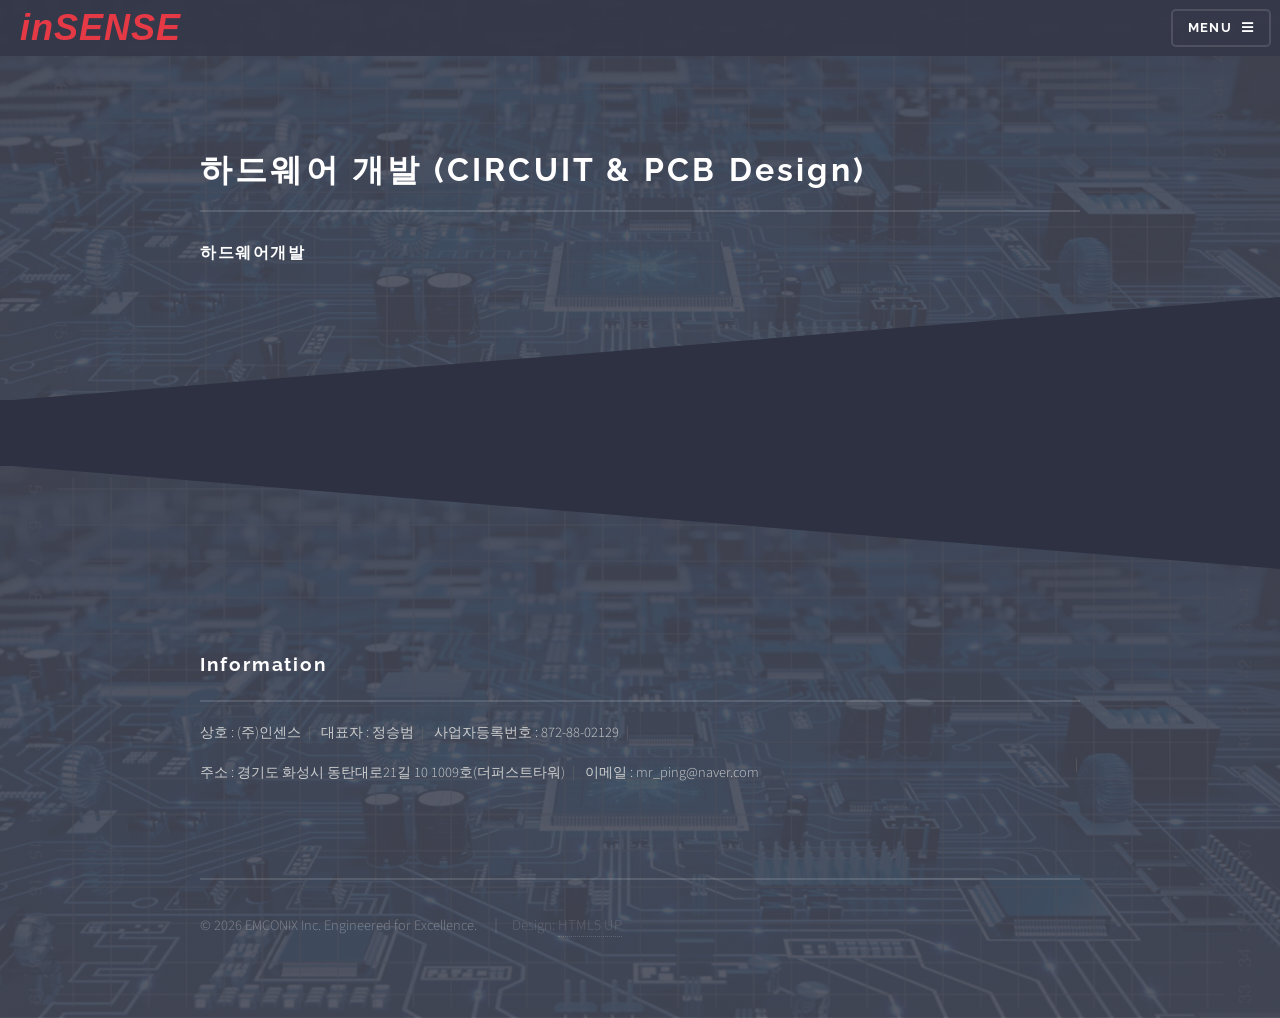
==== i-hardware.html @ eec34030 "Add files via upload" ====
<!DOCTYPE HTML>
<!--
	Solid State by HTML5 UP
	html5up.net | @ajlkn
	Free for personal and commercial use under the CCA 3.0 license (html5up.net/license)
-->
<html>
	<head>
		<title>Embedded Core Technologies</title>
    <meta charset="utf-8" />
    <meta name="viewport" content="width=device-width, initial-scale=1, user-scalable=no" />
    <link rel="canonical" href="https://www.emconix.com">
    <meta property="og:title" content="Embedded Core Innovation">
    <meta property="og:description" content="R&D and Management Solutions">
    <meta property="og:image" content="https://www.emconix.com/images/main2.jpg">
  	<meta property="og:image:width" content="1200">
    <meta property="og:image:height" content="630">
    <meta property="og:url" content="https://www.emconix.com">
    <meta property="og:type" content="website">
    <link rel="stylesheet" href="assets/css/main.css" />
    <noscript><link rel="stylesheet" href="assets/css/noscript.css" /></noscript>
	</head>
	<body class="is-preload">

		<!-- Page Wrapper -->
			<div id="page-wrapper">

				<!-- Header -->
					<header id="header">
						<h1>
              <a href="index.html">
                <span style="
                  color:#e63946;
                  font-family:'Agency FB', sans-serif;
                  font-style:italic;
                  font-weight:900;
                  font-size:36px;
                  letter-spacing:1px;
                ">
                  inSENSE
                </span>
              </a>
            </h1>
						<nav>
							<a href="#menu">Menu</a>
						</nav>
					</header>

				<!-- Menu -->
					<nav id="menu">
						<div class="inner">
							<h2>Menu</h2>
							<ul class="links">
								<li><a href="index.html">HOME</a></li>
								<li><a href="m-company.html">COMPANY</a></li>
								<li><a href="i-software.html">SOFTWARE</a></li>
								<li><a href="i-hardware.html">HARDWARE</a></li>
								<li><a href="i-mechanical.html">MECHANICAL</a></li>
								<li><a href="m-project.html">PROJECT</a></li>
							</ul>
							<a href="#" class="close">Close</a>
						</div>
					</nav>

				<!-- Wrapper -->
					<section id="wrapper">
						<header>
							<div class="inner">
								<h2>하드웨어 개발 (CIRCUIT & PCB Design)</h2>
								<p>	<span style="color:#ffffff; font-weight:700;">하드웨어개발</span>
							</p>
							</div>
						</header>

        <!-- Content -->
							<div class="wrapper">
								<div class="inner">
                    
                    
                    
                    
                    
                    
                    
                    
                    
                    
                    
                    
                    
                    
                    <!-- 여기 -->
                    
                    
                    
                    
                    
                    
                    
                    
                    
                    
                    
                    
                    
                    
                    
                    
                    
                    
                    
                    
                    
                    
                    
									</section>
								</div>
							</div>

					</section>

				<!-- Footer -->
					<section id="footer">
						<div class="inner">
							<h2 class="major">Information</h2>

							<p class="company-info">
								<span>상호 : (주)인센스</span>
								<span>대표자 : 정승범</span>
								<span>사업자등록번호 : 872-88-02129</span>
								<span class="break"></span>
								<span>주소 : 경기도 화성시 동탄대로21길 10 1009호(더퍼스트타워)</span>
								<span>이메일 : mr_ping@naver.com</span>
							</p>

							<ul class="copyright">
								<li>&copy; 2026 EMCONIX Inc. Engineered for Excellence.</li>
								<li style="font-size: 15px; opacity: 0.5;">
                  					Design: <a href="https://html5up.net">HTML5 UP</a>
                				</li>
							</ul>
						</div>
					</section>

			</div>
		<!-- Scripts -->
			<script src="assets/js/jquery.min.js"></script>
			<script src="assets/js/jquery.scrollex.min.js"></script>
			<script src="assets/js/browser.min.js"></script>
			<script src="assets/js/breakpoints.min.js"></script>
			<script src="assets/js/util.js"></script>
			<script src="assets/js/main.js"></script>
			<script src="assets/js/security.js"></script>
	</body>
</html>
---- assets/css/main.css ----
@import url(fontawesome-all.min.css);
@import url("https://fonts.googleapis.com/css?family=Raleway:200,700|Source+Sans+Pro:300,600,300italic,600italic");

/*
	Solid State by HTML5 UP
	html5up.net | @ajlkn
	Free for personal and commercial use under the CCA 3.0 license (html5up.net/license)
*/

html, body, div, span, applet, object,
iframe, h1, h2, h3, h4, h5, h6, p, blockquote,
pre, a, abbr, acronym, address, big, cite,
code, del, dfn, em, img, ins, kbd, q, s, samp,
small, strike, strong, sub, sup, tt, var, b,
u, i, center, dl, dt, dd, ol, ul, li, fieldset,
form, label, legend, table, caption, tbody,
tfoot, thead, tr, th, td, article, aside,
canvas, details, embed, figure, figcaption,
footer, header, hgroup, menu, nav, output, ruby,
section, summary, time, mark, audio, video {
	margin: 0;
	padding: 0;
	border: 0;
	font-size: 100%;
	font: inherit;
	vertical-align: baseline;}

article, aside, details, figcaption, figure,
footer, header, hgroup, menu, nav, section {
	display: block;}

body {
	line-height: 1;
}

ol, ul {
	list-style: none;
}

blockquote, q {
	quotes: none;
}

	blockquote:before, blockquote:after, q:before, q:after {
		content: '';
		content: none;
	}

table {
	border-collapse: collapse;
	border-spacing: 0;
}

body {
	-webkit-text-size-adjust: none;
}

mark {
	background-color: transparent;
	color: inherit;
}

input::-moz-focus-inner {
	border: 0;
	padding: 0;
}

input, select, textarea {
	-moz-appearance: none;
	-webkit-appearance: none;
	-ms-appearance: none;
	appearance: none;
}

/* Basic */

	@-ms-viewport {
		width: device-width;
	}

	body {
		-ms-overflow-style: scrollbar;
	}

	@media screen and (max-width: 480px) {

		html, body {
			min-width: 320px;
		}

	}

	html {
		box-sizing: border-box;
	}

	*, *:before, *:after {
		box-sizing: inherit;
	}

	body {
		background-color: #2e3141;
		background-image: linear-gradient(to top, rgba(46, 49, 65, 0.8), rgba(46, 49, 65, 0.8)), url("../../images/bg.jpg");
		background-size: auto,
 cover;
		background-attachment: fixed,
 fixed;
		background-position: center,
 center;
	}

		body.is-preload *, body.is-preload *:before, body.is-preload *:after {
			-moz-animation: none !important;
			-webkit-animation: none !important;
			-ms-animation: none !important;
			animation: none !important;
			-moz-transition: none !important;
			-webkit-transition: none !important;
			-ms-transition: none !important;
			transition: none !important;
		}

/* Type */

	body, input, select, textarea {
		color: #ffffff;
		font-family: "Source Sans Pro", Helvetica, sans-serif;
		font-size: 16.5pt;
		font-weight: 300;
		line-height: 1.65;
	}

		@media screen and (max-width: 1680px) {

			body, input, select, textarea {
				font-size: 13pt;
			}

		}

		@media screen and (max-width: 1280px) {

			body, input, select, textarea {
				font-size: 12pt;
			}

		}

		@media screen and (max-width: 980px) {

			body, input, select, textarea {
				font-size: 12pt;
			}

		}

		@media screen and (max-width: 736px) {

			body, input, select, textarea {
				font-size: 12pt;
			}

		}

		@media screen and (max-width: 480px) {

			body, input, select, textarea {
				font-size: 12pt;
			}

		}

	a {
		-moz-transition: color 0.2s ease-in-out, border-bottom-color 0.2s ease-in-out;
		-webkit-transition: color 0.2s ease-in-out, border-bottom-color 0.2s ease-in-out;
		-ms-transition: color 0.2s ease-in-out, border-bottom-color 0.2s ease-in-out;
		transition: color 0.2s ease-in-out, border-bottom-color 0.2s ease-in-out;
		border-bottom: dotted 1px rgba(255, 255, 255, 0.35);
		color: #ffffff;
		text-decoration: none;
	}

		a:hover {
			border-bottom-color: transparent;
			color: #ffffff !important;
		}

		a.special:not(.button) {
			text-decoration: none;
			border-bottom: 0;
			display: block;
			font-family: Raleway, Helvetica, sans-serif;
			font-size: 0.8em;
			font-weight: 700;
			letter-spacing: 0.1em;
			margin: 0 0 2em 0;
			text-transform: uppercase;
		}

			a.special:not(.button):before {
				-moz-osx-font-smoothing: grayscale;
				-webkit-font-smoothing: antialiased;
				display: inline-block;
				font-style: normal;
				font-variant: normal;
				text-rendering: auto;
				line-height: 1;
				text-transform: none !important;
				font-family: 'Font Awesome 5 Free';
				font-weight: 900;
			}

			a.special:not(.button):before {
				-moz-transition: background-color 0.2s ease-in-out;
				-webkit-transition: background-color 0.2s ease-in-out;
				-ms-transition: background-color 0.2s ease-in-out;
				transition: background-color 0.2s ease-in-out;
				border-radius: 100%;
				border: solid 2px rgba(255, 255, 255, 0.125);
				content: '\f105';
				display: inline-block;
				font-size: 1.25em;
				height: 2em;
				line-height: 1.75em;
				margin-right: 0.85em;
				text-align: center;
				text-indent: 0.15em;
				vertical-align: middle;
				width: 2em;
			}

			a.special:not(.button):hover:before {
				background-color: rgba(255, 255, 255, 0.025);
			}

			a.special:not(.button):active:before {
				background-color: rgba(255, 255, 255, 0.075);
			}

	strong, b {
		color: #ffffff;
		font-weight: 600;
	}

	em, i {
		font-style: italic;
	}

	p {
		margin: 0 0 2em 0;
	}

	h1, h2, h3, h4, h5, h6 {
		color: #ffffff;
		font-family: Raleway, Helvetica, sans-serif;
		font-weight: 700;
		letter-spacing: 0.1em;
		margin: 0 0 1em 0;
		text-transform: none !important;
	}

		h1 a, h2 a, h3 a, h4 a, h5 a, h6 a {
			color: inherit;
			text-decoration: none;
			border-bottom: 0;
		}

		h1 span, h2 span, h3 span, h4 span, h5 span, h6 span {
			font-weight: 200;
		}

		h1.major, h2.major, h3.major, h4.major, h5.major, h6.major {
			padding-bottom: 1em;
			border-bottom: solid 2px rgba(255, 255, 255, 0.125);
		}

	h2 {
		font-size: 1.2em;
	}

	h3 {
		font-size: 0.9em;
	}

	h4 {
		font-size: 0.7em;
	}

	h5 {
		font-size: 0.7em;
	}

	h6 {
		font-size: 0.7em;
	}

	@media screen and (max-width: 736px) {

		h2 {
			font-size: 1em;
		}

		h3 {
			font-size: 0.8em;
		}

	}

	sub {
		font-size: 0.8em;
		position: relative;
		top: 0.5em;
	}

	sup {
		font-size: 0.8em;
		position: relative;
		top: -0.5em;
	}

	blockquote {
		border-left: solid 4px rgba(255, 255, 255, 0.125);
		font-style: italic;
		margin: 0 0 2em 0;
		padding: 0.5em 0 0.5em 2em;
	}

	code {
		background: rgba(255, 255, 255, 0.025);
		border-radius: 5px;
		border: solid 2px rgba(255, 255, 255, 0.125);
		font-family: "Courier New", monospace;
		font-size: 0.9em;
		margin: 0 0.25em;
		padding: 0.25em 0.65em;
	}

	pre {
		-webkit-overflow-scrolling: touch;
		font-family: "Courier New", monospace;
		font-size: 0.9em;
		margin: 0 0 2em 0;
	}

		pre code {
			display: block;
			line-height: 1.75em;
			padding: 1em 1.5em;
			overflow-x: auto;
		}

	hr {
		border: 0;
		border-bottom: solid 2px rgba(255, 255, 255, 0.125);
		margin: 2.5em 0;
	}

		hr.major {
			margin: 4em 0;
		}

	.align-left {
		text-align: left;
	}

	.align-center {
		text-align: center;
	}

	.align-right {
		text-align: right;
	}

/* Row */

	.row {
		display: flex;
		flex-wrap: wrap;
		box-sizing: border-box;
		align-items: stretch;
	}

		.row > * {
			box-sizing: border-box;
		}

		.row.gtr-uniform > * > :last-child {
			margin-bottom: 0;
		}

		.row.aln-left {
			justify-content: flex-start;
		}

		.row.aln-center {
			justify-content: center;
		}

		.row.aln-right {
			justify-content: flex-end;
		}

		.row.aln-top {
			align-items: flex-start;
		}

		.row.aln-middle {
			align-items: center;
		}

		.row.aln-bottom {
			align-items: flex-end;
		}

		.row > .imp {
			order: -1;
		}

		.row > .col-1 {
			width: 8.33333%;
		}

		.row > .off-1 {
			margin-left: 8.33333%;
		}

		.row > .col-2 {
			width: 16.66667%;
		}

		.row > .off-2 {
			margin-left: 16.66667%;
		}

		.row > .col-3 {
			width: 25%;
		}

		.row > .off-3 {
			margin-left: 25%;
		}

		.row > .col-4 {
			width: 33.33333%;
		}

		.row > .off-4 {
			margin-left: 33.33333%;
		}

		.row > .col-5 {
			width: 41.66667%;
		}

		.row > .off-5 {
			margin-left: 41.66667%;
		}

		.row > .col-6 {
			width: 50%;
		}

		.row > .off-6 {
			margin-left: 50%;
		}

		.row > .col-7 {
			width: 58.33333%;
		}

		.row > .off-7 {
			margin-left: 58.33333%;
		}

		.row > .col-8 {
			width: 66.66667%;
		}

		.row > .off-8 {
			margin-left: 66.66667%;
		}

		.row > .col-9 {
			width: 75%;
		}

		.row > .off-9 {
			margin-left: 75%;
		}

		.row > .col-10 {
			width: 83.33333%;
		}

		.row > .off-10 {
			margin-left: 83.33333%;
		}

		.row > .col-11 {
			width: 91.66667%;
		}

		.row > .off-11 {
			margin-left: 91.66667%;
		}

		.row > .col-12 {
			width: 100%;
		}

		.row > .off-12 {
			margin-left: 100%;
		}

		.row.gtr-0 {
			margin-top: 0;
			margin-left: 0em;
		}

			.row.gtr-0 > * {
				padding: 0 0 0 0em;
			}

			.row.gtr-0.gtr-uniform {
				margin-top: 0em;
			}

				.row.gtr-0.gtr-uniform > * {
					padding-top: 0em;
				}

		.row.gtr-25 {
			margin-top: 0;
			margin-left: -0.4375em;
		}

			.row.gtr-25 > * {
				padding: 0 0 0 0.4375em;
			}

			.row.gtr-25.gtr-uniform {
				margin-top: -0.4375em;
			}

				.row.gtr-25.gtr-uniform > * {
					padding-top: 0.4375em;
				}

		.row.gtr-50 {
			margin-top: 0;
			margin-left: -0.875em;
		}

			.row.gtr-50 > * {
				padding: 0 0 0 0.875em;
			}

			.row.gtr-50.gtr-uniform {
				margin-top: -0.875em;
			}

				.row.gtr-50.gtr-uniform > * {
					padding-top: 0.875em;
				}

		.row {
			margin-top: 0;
			margin-left: -1.75em;
		}

			.row > * {
				padding: 0 0 0 1.75em;
			}

			.row.gtr-uniform {
				margin-top: -1.75em;
			}

				.row.gtr-uniform > * {
					padding-top: 1.75em;
				}

		.row.gtr-150 {
			margin-top: 0;
			margin-left: -2.625em;
		}

			.row.gtr-150 > * {
				padding: 0 0 0 2.625em;
			}

			.row.gtr-150.gtr-uniform {
				margin-top: -2.625em;
			}

				.row.gtr-150.gtr-uniform > * {
					padding-top: 2.625em;
				}

		.row.gtr-200 {
			margin-top: 0;
			margin-left: -3.5em;
		}

			.row.gtr-200 > * {
				padding: 0 0 0 3.5em;
			}

			.row.gtr-200.gtr-uniform {
				margin-top: -3.5em;
			}

				.row.gtr-200.gtr-uniform > * {
					padding-top: 3.5em;
				}

		@media screen and (max-width: 1680px) {

			.row {
				display: flex;
				flex-wrap: wrap;
				box-sizing: border-box;
				align-items: stretch;
			}

				.row > * {
					box-sizing: border-box;
				}

				.row.gtr-uniform > * > :last-child {
					margin-bottom: 0;
				}

				.row.aln-left {
					justify-content: flex-start;
				}

				.row.aln-center {
					justify-content: center;
				}

				.row.aln-right {
					justify-content: flex-end;
				}

				.row.aln-top {
					align-items: flex-start;
				}

				.row.aln-middle {
					align-items: center;
				}

				.row.aln-bottom {
					align-items: flex-end;
				}

				.row > .imp-xlarge {
					order: -1;
				}

				.row > .col-1-xlarge {
					width: 8.33333%;
				}

				.row > .off-1-xlarge {
					margin-left: 8.33333%;
				}

				.row > .col-2-xlarge {
					width: 16.66667%;
				}

				.row > .off-2-xlarge {
					margin-left: 16.66667%;
				}

				.row > .col-3-xlarge {
					width: 25%;
				}

				.row > .off-3-xlarge {
					margin-left: 25%;
				}

				.row > .col-4-xlarge {
					width: 33.33333%;
				}

				.row > .off-4-xlarge {
					margin-left: 33.33333%;
				}

				.row > .col-5-xlarge {
					width: 41.66667%;
				}

				.row > .off-5-xlarge {
					margin-left: 41.66667%;
				}

				.row > .col-6-xlarge {
					width: 50%;
				}

				.row > .off-6-xlarge {
					margin-left: 50%;
				}

				.row > .col-7-xlarge {
					width: 58.33333%;
				}

				.row > .off-7-xlarge {
					margin-left: 58.33333%;
				}

				.row > .col-8-xlarge {
					width: 66.66667%;
				}

				.row > .off-8-xlarge {
					margin-left: 66.66667%;
				}

				.row > .col-9-xlarge {
					width: 75%;
				}

				.row > .off-9-xlarge {
					margin-left: 75%;
				}

				.row > .col-10-xlarge {
					width: 83.33333%;
				}

				.row > .off-10-xlarge {
					margin-left: 83.33333%;
				}

				.row > .col-11-xlarge {
					width: 91.66667%;
				}

				.row > .off-11-xlarge {
					margin-left: 91.66667%;
				}

				.row > .col-12-xlarge {
					width: 100%;
				}

				.row > .off-12-xlarge {
					margin-left: 100%;
				}

				.row.gtr-0 {
					margin-top: 0;
					margin-left: 0em;
				}

					.row.gtr-0 > * {
						padding: 0 0 0 0em;
					}

					.row.gtr-0.gtr-uniform {
						margin-top: 0em;
					}

						.row.gtr-0.gtr-uniform > * {
							padding-top: 0em;
						}

				.row.gtr-25 {
					margin-top: 0;
					margin-left: -0.4375em;
				}

					.row.gtr-25 > * {
						padding: 0 0 0 0.4375em;
					}

					.row.gtr-25.gtr-uniform {
						margin-top: -0.4375em;
					}

						.row.gtr-25.gtr-uniform > * {
							padding-top: 0.4375em;
						}

				.row.gtr-50 {
					margin-top: 0;
					margin-left: -0.875em;
				}

					.row.gtr-50 > * {
						padding: 0 0 0 0.875em;
					}

					.row.gtr-50.gtr-uniform {
						margin-top: -0.875em;
					}

						.row.gtr-50.gtr-uniform > * {
							padding-top: 0.875em;
						}

				.row {
					margin-top: 0;
					margin-left: -1.75em;
				}

					.row > * {
						padding: 0 0 0 1.75em;
					}

					.row.gtr-uniform {
						margin-top: -1.75em;
					}

						.row.gtr-uniform > * {
							padding-top: 1.75em;
						}

				.row.gtr-150 {
					margin-top: 0;
					margin-left: -2.625em;
				}

					.row.gtr-150 > * {
						padding: 0 0 0 2.625em;
					}

					.row.gtr-150.gtr-uniform {
						margin-top: -2.625em;
					}

						.row.gtr-150.gtr-uniform > * {
							padding-top: 2.625em;
						}

				.row.gtr-200 {
					margin-top: 0;
					margin-left: -3.5em;
				}

					.row.gtr-200 > * {
						padding: 0 0 0 3.5em;
					}

					.row.gtr-200.gtr-uniform {
						margin-top: -3.5em;
					}

						.row.gtr-200.gtr-uniform > * {
							padding-top: 3.5em;
						}

		}

		@media screen and (max-width: 1280px) {

			.row {
				display: flex;
				flex-wrap: wrap;
				box-sizing: border-box;
				align-items: stretch;
			}

				.row > * {
					box-sizing: border-box;
				}

				.row.gtr-uniform > * > :last-child {
					margin-bottom: 0;
				}

				.row.aln-left {
					justify-content: flex-start;
				}

				.row.aln-center {
					justify-content: center;
				}

				.row.aln-right {
					justify-content: flex-end;
				}

				.row.aln-top {
					align-items: flex-start;
				}

				.row.aln-middle {
					align-items: center;
				}

				.row.aln-bottom {
					align-items: flex-end;
				}

				.row > .imp-large {
					order: -1;
				}

				.row > .col-1-large {
					width: 8.33333%;
				}

				.row > .off-1-large {
					margin-left: 8.33333%;
				}

				.row > .col-2-large {
					width: 16.66667%;
				}

				.row > .off-2-large {
					margin-left: 16.66667%;
				}

				.row > .col-3-large {
					width: 25%;
				}

				.row > .off-3-large {
					margin-left: 25%;
				}

				.row > .col-4-large {
					width: 33.33333%;
				}

				.row > .off-4-large {
					margin-left: 33.33333%;
				}

				.row > .col-5-large {
					width: 41.66667%;
				}

				.row > .off-5-large {
					margin-left: 41.66667%;
				}

				.row > .col-6-large {
					width: 50%;
				}

				.row > .off-6-large {
					margin-left: 50%;
				}

				.row > .col-7-large {
					width: 58.33333%;
				}

				.row > .off-7-large {
					margin-left: 58.33333%;
				}

				.row > .col-8-large {
					width: 66.66667%;
				}

				.row > .off-8-large {
					margin-left: 66.66667%;
				}

				.row > .col-9-large {
					width: 75%;
				}

				.row > .off-9-large {
					margin-left: 75%;
				}

				.row > .col-10-large {
					width: 83.33333%;
				}

				.row > .off-10-large {
					margin-left: 83.33333%;
				}

				.row > .col-11-large {
					width: 91.66667%;
				}

				.row > .off-11-large {
					margin-left: 91.66667%;
				}

				.row > .col-12-large {
					width: 100%;
				}

				.row > .off-12-large {
					margin-left: 100%;
				}

				.row.gtr-0 {
					margin-top: 0;
					margin-left: 0em;
				}

					.row.gtr-0 > * {
						padding: 0 0 0 0em;
					}

					.row.gtr-0.gtr-uniform {
						margin-top: 0em;
					}

						.row.gtr-0.gtr-uniform > * {
							padding-top: 0em;
						}

				.row.gtr-25 {
					margin-top: 0;
					margin-left: -0.4375em;
				}

					.row.gtr-25 > * {
						padding: 0 0 0 0.4375em;
					}

					.row.gtr-25.gtr-uniform {
						margin-top: -0.4375em;
					}

						.row.gtr-25.gtr-uniform > * {
							padding-top: 0.4375em;
						}

				.row.gtr-50 {
					margin-top: 0;
					margin-left: -0.875em;
				}

					.row.gtr-50 > * {
						padding: 0 0 0 0.875em;
					}

					.row.gtr-50.gtr-uniform {
						margin-top: -0.875em;
					}

						.row.gtr-50.gtr-uniform > * {
							padding-top: 0.875em;
						}

				.row {
					margin-top: 0;
					margin-left: -1.75em;
				}

					.row > * {
						padding: 0 0 0 1.75em;
					}

					.row.gtr-uniform {
						margin-top: -1.75em;
					}

						.row.gtr-uniform > * {
							padding-top: 1.75em;
						}

				.row.gtr-150 {
					margin-top: 0;
					margin-left: -2.625em;
				}

					.row.gtr-150 > * {
						padding: 0 0 0 2.625em;
					}

					.row.gtr-150.gtr-uniform {
						margin-top: -2.625em;
					}

						.row.gtr-150.gtr-uniform > * {
							padding-top: 2.625em;
						}

				.row.gtr-200 {
					margin-top: 0;
					margin-left: -3.5em;
				}

					.row.gtr-200 > * {
						padding: 0 0 0 3.5em;
					}

					.row.gtr-200.gtr-uniform {
						margin-top: -3.5em;
					}

						.row.gtr-200.gtr-uniform > * {
							padding-top: 3.5em;
						}

		}

		@media screen and (max-width: 980px) {

			.row {
				display: flex;
				flex-wrap: wrap;
				box-sizing: border-box;
				align-items: stretch;
			}

				.row > * {
					box-sizing: border-box;
				}

				.row.gtr-uniform > * > :last-child {
					margin-bottom: 0;
				}

				.row.aln-left {
					justify-content: flex-start;
				}

				.row.aln-center {
					justify-content: center;
				}

				.row.aln-right {
					justify-content: flex-end;
				}

				.row.aln-top {
					align-items: flex-start;
				}

				.row.aln-middle {
					align-items: center;
				}

				.row.aln-bottom {
					align-items: flex-end;
				}

				.row > .imp-medium {
					order: -1;
				}

				.row > .col-1-medium {
					width: 8.33333%;
				}

				.row > .off-1-medium {
					margin-left: 8.33333%;
				}

				.row > .col-2-medium {
					width: 16.66667%;
				}

				.row > .off-2-medium {
					margin-left: 16.66667%;
				}

				.row > .col-3-medium {
					width: 25%;
				}

				.row > .off-3-medium {
					margin-left: 25%;
				}

				.row > .col-4-medium {
					width: 33.33333%;
				}

				.row > .off-4-medium {
					margin-left: 33.33333%;
				}

				.row > .col-5-medium {
					width: 41.66667%;
				}

				.row > .off-5-medium {
					margin-left: 41.66667%;
				}

				.row > .col-6-medium {
					width: 50%;
				}

				.row > .off-6-medium {
					margin-left: 50%;
				}

				.row > .col-7-medium {
					width: 58.33333%;
				}

				.row > .off-7-medium {
					margin-left: 58.33333%;
				}

				.row > .col-8-medium {
					width: 66.66667%;
				}

				.row > .off-8-medium {
					margin-left: 66.66667%;
				}

				.row > .col-9-medium {
					width: 75%;
				}

				.row > .off-9-medium {
					margin-left: 75%;
				}

				.row > .col-10-medium {
					width: 83.33333%;
				}

				.row > .off-10-medium {
					margin-left: 83.33333%;
				}

				.row > .col-11-medium {
					width: 91.66667%;
				}

				.row > .off-11-medium {
					margin-left: 91.66667%;
				}

				.row > .col-12-medium {
					width: 100%;
				}

				.row > .off-12-medium {
					margin-left: 100%;
				}

				.row.gtr-0 {
					margin-top: 0;
					margin-left: 0em;
				}

					.row.gtr-0 > * {
						padding: 0 0 0 0em;
					}

					.row.gtr-0.gtr-uniform {
						margin-top: 0em;
					}

						.row.gtr-0.gtr-uniform > * {
							padding-top: 0em;
						}

				.row.gtr-25 {
					margin-top: 0;
					margin-left: -0.4375em;
				}

					.row.gtr-25 > * {
						padding: 0 0 0 0.4375em;
					}

					.row.gtr-25.gtr-uniform {
						margin-top: -0.4375em;
					}

						.row.gtr-25.gtr-uniform > * {
							padding-top: 0.4375em;
						}

				.row.gtr-50 {
					margin-top: 0;
					margin-left: -0.875em;
				}

					.row.gtr-50 > * {
						padding: 0 0 0 0.875em;
					}

					.row.gtr-50.gtr-uniform {
						margin-top: -0.875em;
					}

						.row.gtr-50.gtr-uniform > * {
							padding-top: 0.875em;
						}

				.row {
					margin-top: 0;
					margin-left: -1.75em;
				}

					.row > * {
						padding: 0 0 0 1.75em;
					}

					.row.gtr-uniform {
						margin-top: -1.75em;
					}

						.row.gtr-uniform > * {
							padding-top: 1.75em;
						}

				.row.gtr-150 {
					margin-top: 0;
					margin-left: -2.625em;
				}

					.row.gtr-150 > * {
						padding: 0 0 0 2.625em;
					}

					.row.gtr-150.gtr-uniform {
						margin-top: -2.625em;
					}

						.row.gtr-150.gtr-uniform > * {
							padding-top: 2.625em;
						}

				.row.gtr-200 {
					margin-top: 0;
					margin-left: -3.5em;
				}

					.row.gtr-200 > * {
						padding: 0 0 0 3.5em;
					}

					.row.gtr-200.gtr-uniform {
						margin-top: -3.5em;
					}

						.row.gtr-200.gtr-uniform > * {
							padding-top: 3.5em;
						}

		}

		@media screen and (max-width: 736px) {

			.row {
				display: flex;
				flex-wrap: wrap;
				box-sizing: border-box;
				align-items: stretch;
			}

				.row > * {
					box-sizing: border-box;
				}

				.row.gtr-uniform > * > :last-child {
					margin-bottom: 0;
				}

				.row.aln-left {
					justify-content: flex-start;
				}

				.row.aln-center {
					justify-content: center;
				}

				.row.aln-right {
					justify-content: flex-end;
				}

				.row.aln-top {
					align-items: flex-start;
				}

				.row.aln-middle {
					align-items: center;
				}

				.row.aln-bottom {
					align-items: flex-end;
				}

				.row > .imp-small {
					order: -1;
				}

				.row > .col-1-small {
					width: 8.33333%;
				}

				.row > .off-1-small {
					margin-left: 8.33333%;
				}

				.row > .col-2-small {
					width: 16.66667%;
				}

				.row > .off-2-small {
					margin-left: 16.66667%;
				}

				.row > .col-3-small {
					width: 25%;
				}

				.row > .off-3-small {
					margin-left: 25%;
				}

				.row > .col-4-small {
					width: 33.33333%;
				}

				.row > .off-4-small {
					margin-left: 33.33333%;
				}

				.row > .col-5-small {
					width: 41.66667%;
				}

				.row > .off-5-small {
					margin-left: 41.66667%;
				}

				.row > .col-6-small {
					width: 50%;
				}

				.row > .off-6-small {
					margin-left: 50%;
				}

				.row > .col-7-small {
					width: 58.33333%;
				}

				.row > .off-7-small {
					margin-left: 58.33333%;
				}

				.row > .col-8-small {
					width: 66.66667%;
				}

				.row > .off-8-small {
					margin-left: 66.66667%;
				}

				.row > .col-9-small {
					width: 75%;
				}

				.row > .off-9-small {
					margin-left: 75%;
				}

				.row > .col-10-small {
					width: 83.33333%;
				}

				.row > .off-10-small {
					margin-left: 83.33333%;
				}

				.row > .col-11-small {
					width: 91.66667%;
				}

				.row > .off-11-small {
					margin-left: 91.66667%;
				}

				.row > .col-12-small {
					width: 100%;
				}

				.row > .off-12-small {
					margin-left: 100%;
				}

				.row.gtr-0 {
					margin-top: 0;
					margin-left: 0em;
				}

					.row.gtr-0 > * {
						padding: 0 0 0 0em;
					}

					.row.gtr-0.gtr-uniform {
						margin-top: 0em;
					}

						.row.gtr-0.gtr-uniform > * {
							padding-top: 0em;
						}

				.row.gtr-25 {
					margin-top: 0;
					margin-left: -0.3125em;
				}

					.row.gtr-25 > * {
						padding: 0 0 0 0.3125em;
					}

					.row.gtr-25.gtr-uniform {
						margin-top: -0.3125em;
					}

						.row.gtr-25.gtr-uniform > * {
							padding-top: 0.3125em;
						}

				.row.gtr-50 {
					margin-top: 0;
					margin-left: -0.625em;
				}

					.row.gtr-50 > * {
						padding: 0 0 0 0.625em;
					}

					.row.gtr-50.gtr-uniform {
						margin-top: -0.625em;
					}

						.row.gtr-50.gtr-uniform > * {
							padding-top: 0.625em;
						}

				.row {
					margin-top: 0;
					margin-left: -1.25em;
				}

					.row > * {
						padding: 0 0 0 1.25em;
					}

					.row.gtr-uniform {
						margin-top: -1.25em;
					}

						.row.gtr-uniform > * {
							padding-top: 1.25em;
						}

				.row.gtr-150 {
					margin-top: 0;
					margin-left: -1.875em;
				}

					.row.gtr-150 > * {
						padding: 0 0 0 1.875em;
					}

					.row.gtr-150.gtr-uniform {
						margin-top: -1.875em;
					}

						.row.gtr-150.gtr-uniform > * {
							padding-top: 1.875em;
						}

				.row.gtr-200 {
					margin-top: 0;
					margin-left: -2.5em;
				}

					.row.gtr-200 > * {
						padding: 0 0 0 2.5em;
					}

					.row.gtr-200.gtr-uniform {
						margin-top: -2.5em;
					}

						.row.gtr-200.gtr-uniform > * {
							padding-top: 2.5em;
						}

		}

		@media screen and (max-width: 480px) {

			.row {
				display: flex;
				flex-wrap: wrap;
				box-sizing: border-box;
				align-items: stretch;
			}

				.row > * {
					box-sizing: border-box;
				}

				.row.gtr-uniform > * > :last-child {
					margin-bottom: 0;
				}

				.row.aln-left {
					justify-content: flex-start;
				}

				.row.aln-center {
					justify-content: center;
				}

				.row.aln-right {
					justify-content: flex-end;
				}

				.row.aln-top {
					align-items: flex-start;
				}

				.row.aln-middle {
					align-items: center;
				}

				.row.aln-bottom {
					align-items: flex-end;
				}

				.row > .imp-xsmall {
					order: -1;
				}

				.row > .col-1-xsmall {
					width: 8.33333%;
				}

				.row > .off-1-xsmall {
					margin-left: 8.33333%;
				}

				.row > .col-2-xsmall {
					width: 16.66667%;
				}

				.row > .off-2-xsmall {
					margin-left: 16.66667%;
				}

				.row > .col-3-xsmall {
					width: 25%;
				}

				.row > .off-3-xsmall {
					margin-left: 25%;
				}

				.row > .col-4-xsmall {
					width: 33.33333%;
				}

				.row > .off-4-xsmall {
					margin-left: 33.33333%;
				}

				.row > .col-5-xsmall {
					width: 41.66667%;
				}

				.row > .off-5-xsmall {
					margin-left: 41.66667%;
				}

				.row > .col-6-xsmall {
					width: 50%;
				}

				.row > .off-6-xsmall {
					margin-left: 50%;
				}

				.row > .col-7-xsmall {
					width: 58.33333%;
				}

				.row > .off-7-xsmall {
					margin-left: 58.33333%;
				}

				.row > .col-8-xsmall {
					width: 66.66667%;
				}

				.row > .off-8-xsmall {
					margin-left: 66.66667%;
				}

				.row > .col-9-xsmall {
					width: 75%;
				}

				.row > .off-9-xsmall {
					margin-left: 75%;
				}

				.row > .col-10-xsmall {
					width: 83.33333%;
				}

				.row > .off-10-xsmall {
					margin-left: 83.33333%;
				}

				.row > .col-11-xsmall {
					width: 91.66667%;
				}

				.row > .off-11-xsmall {
					margin-left: 91.66667%;
				}

				.row > .col-12-xsmall {
					width: 100%;
				}

				.row > .off-12-xsmall {
					margin-left: 100%;
				}

				.row.gtr-0 {
					margin-top: 0;
					margin-left: 0em;
				}

					.row.gtr-0 > * {
						padding: 0 0 0 0em;
					}

					.row.gtr-0.gtr-uniform {
						margin-top: 0em;
					}

						.row.gtr-0.gtr-uniform > * {
							padding-top: 0em;
						}

				.row.gtr-25 {
					margin-top: 0;
					margin-left: -0.3125em;
				}

					.row.gtr-25 > * {
						padding: 0 0 0 0.3125em;
					}

					.row.gtr-25.gtr-uniform {
						margin-top: -0.3125em;
					}

						.row.gtr-25.gtr-uniform > * {
							padding-top: 0.3125em;
						}

				.row.gtr-50 {
					margin-top: 0;
					margin-left: -0.625em;
				}

					.row.gtr-50 > * {
						padding: 0 0 0 0.625em;
					}

					.row.gtr-50.gtr-uniform {
						margin-top: -0.625em;
					}

						.row.gtr-50.gtr-uniform > * {
							padding-top: 0.625em;
						}

				.row {
					margin-top: 0;
					margin-left: -1.25em;
				}

					.row > * {
						padding: 0 0 0 1.25em;
					}

					.row.gtr-uniform {
						margin-top: -1.25em;
					}

						.row.gtr-uniform > * {
							padding-top: 1.25em;
						}

				.row.gtr-150 {
					margin-top: 0;
					margin-left: -1.875em;
				}

					.row.gtr-150 > * {
						padding: 0 0 0 1.875em;
					}

					.row.gtr-150.gtr-uniform {
						margin-top: -1.875em;
					}

						.row.gtr-150.gtr-uniform > * {
							padding-top: 1.875em;
						}

				.row.gtr-200 {
					margin-top: 0;
					margin-left: -2.5em;
				}

					.row.gtr-200 > * {
						padding: 0 0 0 2.5em;
					}

					.row.gtr-200.gtr-uniform {
						margin-top: -2.5em;
					}

						.row.gtr-200.gtr-uniform > * {
							padding-top: 2.5em;
						}

		}

		@media screen and (max-width: 360px) {

			.row {
				display: flex;
				flex-wrap: wrap;
				box-sizing: border-box;
				align-items: stretch;
			}

				.row > * {
					box-sizing: border-box;
				}

				.row.gtr-uniform > * > :last-child {
					margin-bottom: 0;
				}

				.row.aln-left {
					justify-content: flex-start;
				}

				.row.aln-center {
					justify-content: center;
				}

				.row.aln-right {
					justify-content: flex-end;
				}

				.row.aln-top {
					align-items: flex-start;
				}

				.row.aln-middle {
					align-items: center;
				}

				.row.aln-bottom {
					align-items: flex-end;
				}

				.row > .imp-xxsmall {
					order: -1;
				}

				.row > .col-1-xxsmall {
					width: 8.33333%;
				}

				.row > .off-1-xxsmall {
					margin-left: 8.33333%;
				}

				.row > .col-2-xxsmall {
					width: 16.66667%;
				}

				.row > .off-2-xxsmall {
					margin-left: 16.66667%;
				}

				.row > .col-3-xxsmall {
					width: 25%;
				}

				.row > .off-3-xxsmall {
					margin-left: 25%;
				}

				.row > .col-4-xxsmall {
					width: 33.33333%;
				}

				.row > .off-4-xxsmall {
					margin-left: 33.33333%;
				}

				.row > .col-5-xxsmall {
					width: 41.66667%;
				}

				.row > .off-5-xxsmall {
					margin-left: 41.66667%;
				}

				.row > .col-6-xxsmall {
					width: 50%;
				}

				.row > .off-6-xxsmall {
					margin-left: 50%;
				}

				.row > .col-7-xxsmall {
					width: 58.33333%;
				}

				.row > .off-7-xxsmall {
					margin-left: 58.33333%;
				}

				.row > .col-8-xxsmall {
					width: 66.66667%;
				}

				.row > .off-8-xxsmall {
					margin-left: 66.66667%;
				}

				.row > .col-9-xxsmall {
					width: 75%;
				}

				.row > .off-9-xxsmall {
					margin-left: 75%;
				}

				.row > .col-10-xxsmall {
					width: 83.33333%;
				}

				.row > .off-10-xxsmall {
					margin-left: 83.33333%;
				}

				.row > .col-11-xxsmall {
					width: 91.66667%;
				}

				.row > .off-11-xxsmall {
					margin-left: 91.66667%;
				}

				.row > .col-12-xxsmall {
					width: 100%;
				}

				.row > .off-12-xxsmall {
					margin-left: 100%;
				}

				.row.gtr-0 {
					margin-top: 0;
					margin-left: 0em;
				}

					.row.gtr-0 > * {
						padding: 0 0 0 0em;
					}

					.row.gtr-0.gtr-uniform {
						margin-top: 0em;
					}

						.row.gtr-0.gtr-uniform > * {
							padding-top: 0em;
						}

				.row.gtr-25 {
					margin-top: 0;
					margin-left: -0.3125em;
				}

					.row.gtr-25 > * {
						padding: 0 0 0 0.3125em;
					}

					.row.gtr-25.gtr-uniform {
						margin-top: -0.3125em;
					}

						.row.gtr-25.gtr-uniform > * {
							padding-top: 0.3125em;
						}

				.row.gtr-50 {
					margin-top: 0;
					margin-left: -0.625em;
				}

					.row.gtr-50 > * {
						padding: 0 0 0 0.625em;
					}

					.row.gtr-50.gtr-uniform {
						margin-top: -0.625em;
					}

						.row.gtr-50.gtr-uniform > * {
							padding-top: 0.625em;
						}

				.row {
					margin-top: 0;
					margin-left: -1.25em;
				}

					.row > * {
						padding: 0 0 0 1.25em;
					}

					.row.gtr-uniform {
						margin-top: -1.25em;
					}

						.row.gtr-uniform > * {
							padding-top: 1.25em;
						}

				.row.gtr-150 {
					margin-top: 0;
					margin-left: -1.875em;
				}

					.row.gtr-150 > * {
						padding: 0 0 0 1.875em;
					}

					.row.gtr-150.gtr-uniform {
						margin-top: -1.875em;
					}

						.row.gtr-150.gtr-uniform > * {
							padding-top: 1.875em;
						}

				.row.gtr-200 {
					margin-top: 0;
					margin-left: -2.5em;
				}

					.row.gtr-200 > * {
						padding: 0 0 0 2.5em;
					}

					.row.gtr-200.gtr-uniform {
						margin-top: -2.5em;
					}

						.row.gtr-200.gtr-uniform > * {
							padding-top: 2.5em;
						}

		}

/* Section/Article */

	section.special, article.special {
		text-align: center;
	}

/* Form */

	form {
		margin: 0 0 2em 0;
	}

		form > :last-child {
			margin-bottom: 0;
		}

		form > .fields {
			display: -moz-flex;
			display: -webkit-flex;
			display: -ms-flex;
			display: flex;
			-moz-flex-wrap: wrap;
			-webkit-flex-wrap: wrap;
			-ms-flex-wrap: wrap;
			flex-wrap: wrap;
			width: calc(100% + 3em);
			margin: -1.5em 0 2em -1.5em;
		}

			form > .fields > .field {
				-moz-flex-grow: 0;
				-webkit-flex-grow: 0;
				-ms-flex-grow: 0;
				flex-grow: 0;
				-moz-flex-shrink: 0;
				-webkit-flex-shrink: 0;
				-ms-flex-shrink: 0;
				flex-shrink: 0;
				padding: 1.5em 0 0 1.5em;
				width: calc(100% - 1.5em);
			}

				form > .fields > .field.half {
					width: calc(50% - 0.75em);
				}

				form > .fields > .field.third {
					width: calc(100%/3 - 0.5em);
				}

				form > .fields > .field.quarter {
					width: calc(25% - 0.375em);
				}

		@media screen and (max-width: 480px) {

			form > .fields {
				width: calc(100% + 3em);
				margin: -1.5em 0 2em -1.5em;
			}

				form > .fields > .field {
					padding: 1.5em 0 0 1.5em;
					width: calc(100% - 1.5em);
				}

					form > .fields > .field.half {
						width: calc(100% - 1.5em);
					}

					form > .fields > .field.third {
						width: calc(100% - 1.5em);
					}

					form > .fields > .field.quarter {
						width: calc(100% - 1.5em);
					}

		}

	label {
		color: #ffffff;
		display: block;
		font-family: Raleway, Helvetica, sans-serif;
		font-size: 0.8em;
		font-weight: 700;
		letter-spacing: 0.1em;
		margin: 0 0 0.7em 0;
		text-transform: uppercase;
	}

	input[type="text"],
	input[type="password"],
	input[type="email"],
	input[type="tel"],
	select,
	textarea {
		-moz-appearance: none;
		-webkit-appearance: none;
		-ms-appearance: none;
		appearance: none;
		background: rgba(255, 255, 255, 0.025);
		border-radius: 5px;
		border: none;
		border: solid 2px rgba(255, 255, 255, 0.125);
		color: inherit;
		display: block;
		outline: 0;
		padding: 0 1em;
		text-decoration: none;
		width: 100%;
	}

		input[type="text"]:invalid,
		input[type="password"]:invalid,
		input[type="email"]:invalid,
		input[type="tel"]:invalid,
		select:invalid,
		textarea:invalid {
			box-shadow: none;
		}

		input[type="text"]:focus,
		input[type="password"]:focus,
		input[type="email"]:focus,
		input[type="tel"]:focus,
		select:focus,
		textarea:focus {
			border-color: #5b6ba6;
		}

	select {
		background-image: url("data:image/svg+xml;charset=utf8,%3Csvg xmlns='http://www.w3.org/2000/svg' width='40' height='40' preserveAspectRatio='none' viewBox='0 0 40 40'%3E%3Cpath d='M9.4,12.3l10.4,10.4l10.4-10.4c0.2-0.2,0.5-0.4,0.9-0.4c0.3,0,0.6,0.1,0.9,0.4l3.3,3.3c0.2,0.2,0.4,0.5,0.4,0.9 c0,0.4-0.1,0.6-0.4,0.9L20.7,31.9c-0.2,0.2-0.5,0.4-0.9,0.4c-0.3,0-0.6-0.1-0.9-0.4L4.3,17.3c-0.2-0.2-0.4-0.5-0.4-0.9 c0-0.4,0.1-0.6,0.4-0.9l3.3-3.3c0.2-0.2,0.5-0.4,0.9-0.4S9.1,12.1,9.4,12.3z' fill='rgba(255, 255, 255, 0.125)' /%3E%3C/svg%3E");
		background-size: 1.25rem;
		background-repeat: no-repeat;
		background-position: calc(100% - 1rem) center;
		height: 2.75em;
		padding-right: 2.75em;
		text-overflow: ellipsis;
	}

		select option {
			color: #ffffff;
			background: #2e3141;
		}

		select:focus::-ms-value {
			background-color: transparent;
		}

		select::-ms-expand {
			display: none;
		}

	input[type="text"],
	input[type="password"],
	input[type="email"],
	select {
		height: 2.75em;
	}

	textarea {
		padding: 0.75em 1em;
	}

	input[type="checkbox"],
	input[type="radio"] {
		-moz-appearance: none;
		-webkit-appearance: none;
		-ms-appearance: none;
		appearance: none;
		display: block;
		float: left;
		margin-right: -2em;
		opacity: 0;
		width: 1em;
		z-index: -1;
	}

		input[type="checkbox"] + label,
		input[type="radio"] + label {
			text-decoration: none;
			color: #ffffff;
			cursor: pointer;
			display: inline-block;
			font-size: 1em;
			font-family: "Source Sans Pro", Helvetica, sans-serif;
			text-transform: none;
			letter-spacing: 0;
			font-weight: 300;
			padding-left: 2.4em;
			padding-right: 0.75em;
			position: relative;
		}

			input[type="checkbox"] + label:before,
			input[type="radio"] + label:before {
				-moz-osx-font-smoothing: grayscale;
				-webkit-font-smoothing: antialiased;
				display: inline-block;
				font-style: normal;
				font-variant: normal;
				text-rendering: auto;
				line-height: 1;
				text-transform: none !important;
				font-family: 'Font Awesome 5 Free';
				font-weight: 900;
			}

			input[type="checkbox"] + label:before,
			input[type="radio"] + label:before {
				background: rgba(255, 255, 255, 0.025);
				border-radius: 5px;
				border: solid 2px rgba(255, 255, 255, 0.125);
				content: '';
				display: inline-block;
				font-size: 0.8em;
				height: 2.0625em;
				left: 0;
				line-height: 2.0625em;
				position: absolute;
				text-align: center;
				top: 0;
				width: 2.0625em;
			}

		input[type="checkbox"]:checked + label:before,
		input[type="radio"]:checked + label:before {
			background: #ffffff;
			border-color: #ffffff;
			content: '\f00c';
			color: #2e3141;
		}

		input[type="checkbox"]:focus + label:before,
		input[type="radio"]:focus + label:before {
			border-color: #4c5c96;
		}

	input[type="checkbox"] + label:before {
		border-radius: 5px;
	}

	input[type="radio"] + label:before {
		border-radius: 100%;
	}

	::-webkit-input-placeholder {
		color: rgba(255, 255, 255, 0.35) !important;
		opacity: 1.0;
	}

	:-moz-placeholder {
		color: rgba(255, 255, 255, 0.35) !important;
		opacity: 1.0;
	}

	::-moz-placeholder {
		color: rgba(255, 255, 255, 0.35) !important;
		opacity: 1.0;
	}

	:-ms-input-placeholder {
		color: rgba(255, 255, 255, 0.35) !important;
		opacity: 1.0;
	}

/* Box */

	.box {
		border-radius: 5px;
		border: solid 2px rgba(255, 255, 255, 0.125);
		margin-bottom: 2em;
		padding: 1.5em;
	}

		.box > :last-child,
		.box > :last-child > :last-child,
		.box > :last-child > :last-child > :last-child {
			margin-bottom: 0;
		}

		.box.alt {
			border: 0;
			border-radius: 0;
			padding: 0;
		}

/* Icon */

	.icon {
		text-decoration: none;
		border-bottom: none;
		position: relative;
	}

		.icon:before {
			-moz-osx-font-smoothing: grayscale;
			-webkit-font-smoothing: antialiased;
			display: inline-block;
			font-style: normal;
			font-variant: normal;
			text-rendering: auto;
			line-height: 1;
			text-transform: none !important;
			font-family: 'Font Awesome 5 Free';
			font-weight: 400;
		}

		.icon > .label {
			display: none;
		}

		.icon:before {
			line-height: inherit;
		}

		.icon.solid:before {
			font-weight: 900;
		}

		.icon.brands:before {
			font-family: 'Font Awesome 5 Brands';
		}

/* Image */

	.image {
		border-radius: 5px;
		border: 0;
		display: inline-block;
		position: relative;
	}

		.image img {
			border-radius: 5px;
			display: block;
		}

		.image.left, .image.right {
			max-width: 40%;
		}

			.image.left img, .image.right img {
				width: 100%;
			}

		.image.left {
			float: left;
			padding: 0 1.5em 1em 0;
			top: 0.25em;
		}

		.image.right {
			float: right;
			padding: 0 0 1em 1.5em;
			top: 0.25em;
		}

		.image.fit {
			display: block;
			margin: 0 0 2em 0;
			width: 100%;
		}

			.image.fit img {
				width: 100%;
			}

		.image.main {
			display: block;
			margin: 0 0 3em 0;
			width: 100%;
		}

			.image.main img {
				width: 100%;
			}

/* List */

	ol {
		list-style: decimal;
		margin: 0 0 2em 0;
		padding-left: 1.25em;
	}

		ol li {
			padding-left: 0.25em;
		}

	ul {
		list-style: disc;
		margin: 0 0 2em 0;
		padding-left: 1em;
	}

		ul li {
			padding-left: 0.5em;
		}

		ul.alt {
			list-style: none;
			padding-left: 0;
		}

			ul.alt li {
				border-top: solid 1px rgba(255, 255, 255, 0.125);
				padding: 0.5em 0;
			}

				ul.alt li:first-child {
					border-top: 0;
					padding-top: 0;
				}

	dl {
		margin: 0 0 2em 0;
	}

		dl dt {
			display: block;
			font-weight: 600;
			margin: 0 0 1em 0;
		}

		dl dd {
			margin-left: 2em;
		}

/* Actions */

    ul.actions {
      display: -moz-flex;
      display: -webkit-flex;
      display: -ms-flex;
      display: flex;
      cursor: default;
      list-style: none;
      /*margin-left: -1em;*/
      margin-left: 100px;
      padding-left: 0;
    }
    
    ul.actions li {
      padding: 0 0 0 1em;
      vertical-align: middle;
    }
    
    ul.actions.special {
      -moz-justify-content: center;
      -webkit-justify-content: center;
      -ms-justify-content: center;
      justify-content: center;
      width: 100%;
      margin-left: 0;
    }
    
    ul.actions.special li:first-child {
      padding-left: 0;
    }
    
    ul.actions.stacked {
      -moz-flex-direction: column;
      -webkit-flex-direction: column;
      -ms-flex-direction: column;
      flex-direction: column;
      margin-left: 0;
    }
    
    ul.actions.stacked li {
      padding: 1.3em 0 0 0;
    }
    
    ul.actions.stacked li:first-child {
      padding-top: 0;
    }
    
    ul.actions.fit {
      width: calc(100% + 1em);
    }
    
    ul.actions.fit li {
      -moz-flex-grow: 1;
      -webkit-flex-grow: 1;
      -ms-flex-grow: 1;
      flex-grow: 1;
      -moz-flex-shrink: 1;
      -webkit-flex-shrink: 1;
      -ms-flex-shrink: 1;
      flex-shrink: 1;
      width: 100%;
    }
    
    ul.actions.fit li > * {
      width: 100%;
    }
    
    ul.actions.fit.stacked {
      width: 100%;
    }
    
		@media screen and (max-width: 480px) {
    
			ul.actions:not(.fixed) {
				-moz-flex-direction: column;
				-webkit-flex-direction: column;
				-ms-flex-direction: column;
				flex-direction: column;
				margin-left: 0;
				width: 100% !important;
			}

				ul.actions:not(.fixed) li {
					-moz-flex-grow: 1;
					-webkit-flex-grow: 1;
					-ms-flex-grow: 1;
					flex-grow: 1;
					-moz-flex-shrink: 1;
					-webkit-flex-shrink: 1;
					-ms-flex-shrink: 1;
					flex-shrink: 1;
					padding: 1em 0 0 0;
					text-align: center;
					width: 100%;
				}

					ul.actions:not(.fixed) li > * {
						width: 100%;
					}

					ul.actions:not(.fixed) li:first-child {
						padding-top: 0;
					}

					ul.actions:not(.fixed) li input[type="submit"],
					ul.actions:not(.fixed) li input[type="reset"],
					ul.actions:not(.fixed) li input[type="button"],
					ul.actions:not(.fixed) li button,
					ul.actions:not(.fixed) li .button {
						width: 100%;
					}

						ul.actions:not(.fixed) li input[type="submit"].icon:before,
						ul.actions:not(.fixed) li input[type="reset"].icon:before,
						ul.actions:not(.fixed) li input[type="button"].icon:before,
						ul.actions:not(.fixed) li button.icon:before,
						ul.actions:not(.fixed) li .button.icon:before {
							margin-left: -0.5rem;
						}

		}

/* Icons */

	ul.icons {
		cursor: default;
		list-style: none;
		padding-left: 0;
	}

		ul.icons li {
			display: inline-block;
			padding: 0 1em 0 0;
		}

			ul.icons li:last-child {
				padding-right: 0;
			}

			ul.icons li .icon:before {
				font-size: 1.25em;
			}

/* Contact */

	ul.contact {
		list-style: none;
		padding: 0;
	}

		ul.contact li {
			text-decoration: none;
			margin: 2.5em 0 0 0;
			padding: 0 0 0 3.25em;
			position: relative;
		}

			ul.contact li:before {
				-moz-osx-font-smoothing: grayscale;
				-webkit-font-smoothing: antialiased;
				display: inline-block;
				font-style: normal;
				font-variant: normal;
				text-rendering: auto;
				line-height: 1;
				text-transform: none !important;
				font-family: 'Font Awesome 5 Free';
				font-weight: 400;
			}

			ul.contact li:before {
				border-radius: 100%;
				border: solid 2px rgba(255, 255, 255, 0.125);
				display: inline-block;
				font-size: 0.8em;
				height: 2.5em;
				left: 0;
				line-height: 2.35em;
				position: absolute;
				text-align: center;
				top: 0;
				width: 2.5em;
			}

			ul.contact li:first-child {
				margin-top: 0;
			}

		@media screen and (max-width: 736px) {

			ul.contact li {
				margin: 1.5em 0 0 0;
			}

		}

/* Pagination */

	ul.pagination {
		cursor: default;
		list-style: none;
		padding-left: 0;
	}

		ul.pagination li {
			display: inline-block;
			padding-left: 0;
			vertical-align: middle;
		}

			ul.pagination li > .page {
				-moz-transition: background-color 0.2s ease-in-out, color 0.2s ease-in-out;
				-webkit-transition: background-color 0.2s ease-in-out, color 0.2s ease-in-out;
				-ms-transition: background-color 0.2s ease-in-out, color 0.2s ease-in-out;
				transition: background-color 0.2s ease-in-out, color 0.2s ease-in-out;
				border-bottom: 0;
				border-radius: 5px;
				display: inline-block;
				height: 1.5em;
				line-height: 1.5em;
				margin: 0 0.125em;
				min-width: 1.5em;
				padding: 0 0.5em;
				text-align: center;
			}

				ul.pagination li > .page:hover {
					background-color: rgba(255, 255, 255, 0.025);
				}

				ul.pagination li > .page.active {
					background-color: #4c5c96;
				}

			ul.pagination li:first-child {
				padding-right: 0.75em;
			}

			ul.pagination li:last-child {
				padding-left: 0.75em;
			}

		@media screen and (max-width: 480px) {

			ul.pagination li:nth-child(n+2):nth-last-child(n+2) {
				display: none;
			}

			ul.pagination li .button {
				width: 100%;
			}

			ul.pagination li:first-child {
				width: calc(50% - 2px);
				text-align: left;
				padding-right: 0.325em;
			}

			ul.pagination li:last-child {
				width: calc(50% - 2px);
				text-align: right;
				padding-left: 0.325em;
			}

		}

/* Table */

	.table-wrapper {
		-webkit-overflow-scrolling: touch;
		overflow-x: auto;
	}

	table {
		margin: 0 0 2em 0;
		width: 100%;
	}

		table tbody tr {
			border: solid 1px rgba(255, 255, 255, 0.125);
			border-left: 0;
			border-right: 0;
		}

			table tbody tr:nth-child(2n + 1) {
				background-color: rgba(255, 255, 255, 0.025);
			}

		table td {
			padding: 0.75em 0.75em;
		}

		table th {
			color: #ffffff;
			font-size: 0.9em;
			font-weight: 600;
			padding: 0 0.75em 0.75em 0.75em;
			text-align: left;
		}

		table thead {
			border-bottom: solid 2px rgba(255, 255, 255, 0.125);
		}

		table tfoot {
			border-top: solid 2px rgba(255, 255, 255, 0.125);
		}

		table.alt {
			border-collapse: separate;
		}

			table.alt tbody tr td {
				border: solid 1px rgba(255, 255, 255, 0.125);
				border-left-width: 0;
				border-top-width: 0;
			}

				table.alt tbody tr td:first-child {
					border-left-width: 1px;
				}

			table.alt tbody tr:first-child td {
				border-top-width: 1px;
			}

			table.alt thead {
				border-bottom: 0;
			}

			table.alt tfoot {
				border-top: 0;
			}

/* Button */

	input[type="submit"],
	input[type="reset"],
	input[type="button"],
	button,
	.button {
		-moz-appearance: none;
		-webkit-appearance: none;
		-ms-appearance: none;
		appearance: none;
		-moz-transition: background-color 0.2s ease-in-out;
		-webkit-transition: background-color 0.2s ease-in-out;
		-ms-transition: background-color 0.2s ease-in-out;
		transition: background-color 0.2s ease-in-out;
		background-color: transparent;
		border-radius: 5px;
		border: 0;
		box-shadow: inset 0 0 0 2px rgba(255, 255, 255, 0.125);
		color: #ffffff !important;
		cursor: pointer;
		display: inline-block;
		font-family: Raleway, Helvetica, sans-serif;
		font-size: 0.8em;
		font-weight: 700;
		height: 3.75em;
		letter-spacing: 0.1em;
		line-height: 3.75em;
		padding: 0 2.25em;
		text-align: center;
		text-decoration: none;
		text-transform: uppercase;
		white-space: nowrap;
	}

		input[type="submit"]:hover,
		input[type="reset"]:hover,
		input[type="button"]:hover,
		button:hover,
		.button:hover {
			background-color: rgba(255, 255, 255, 0.025);
		}

		input[type="submit"]:active,
		input[type="reset"]:active,
		input[type="button"]:active,
		button:active,
		.button:active {
			background-color: rgba(255, 255, 255, 0.075);
		}

		input[type="submit"].icon:before,
		input[type="reset"].icon:before,
		input[type="button"].icon:before,
		button.icon:before,
		.button.icon:before {
			margin-right: 0.5em;
			color: rgba(255, 255, 255, 0.35);
		}

		input[type="submit"].primary,
		input[type="reset"].primary,
		input[type="button"].primary,
		button.primary,
		.button.primary {
			background-color: #4c5c96;
			box-shadow: none;
		}

			input[type="submit"].primary:hover,
			input[type="reset"].primary:hover,
			input[type="button"].primary:hover,
			button.primary:hover,
			.button.primary:hover {
				background-color: #53639e;
			}

			input[type="submit"].primary:active,
			input[type="reset"].primary:active,
			input[type="button"].primary:active,
			button.primary:active,
			.button.primary:active {
				background-color: #45558d;
			}

			input[type="submit"].primary.icon:before,
			input[type="reset"].primary.icon:before,
			input[type="button"].primary.icon:before,
			button.primary.icon:before,
			.button.primary.icon:before {
				color: #7985b0;
			}

		input[type="submit"].fit,
		input[type="reset"].fit,
		input[type="button"].fit,
		button.fit,
		.button.fit {
			width: 100%;
		}

		input[type="submit"].small,
		input[type="reset"].small,
		input[type="button"].small,
		button.small,
		.button.small {
			font-size: 0.6em;
		}

		input[type="submit"].large,
		input[type="reset"].large,
		input[type="button"].large,
		button.large,
		.button.large {
			font-size: 1em;
		}

		input[type="submit"].disabled, input[type="submit"]:disabled,
		input[type="reset"].disabled,
		input[type="reset"]:disabled,
		input[type="button"].disabled,
		input[type="button"]:disabled,
		button.disabled,
		button:disabled,
		.button.disabled,
		.button:disabled {
			opacity: 0.25;
		}

		@media screen and (max-width: 480px) {

			input[type="submit"],
			input[type="reset"],
			input[type="button"],
			button,
			.button {
				padding: 0;
			}

		}

/* Features */

	.features {
		display: -moz-flex;
		display: -webkit-flex;
		display: -ms-flex;
		display: flex;
		-moz-flex-wrap: wrap;
		-webkit-flex-wrap: wrap;
		-ms-flex-wrap: wrap;
		flex-wrap: wrap;
		margin: 0 0 2em 0;
	}

		.features article {
			padding: 1.75em 1.75em 0.1em 1.75em ;
			background-color: #353849;
			border-radius: 5px;
			margin: 1.5em 3em 1.5em 0;
			width: calc(50% - 1.5em);
		}

			.features article:nth-child(2n) {
				margin-right: 0;
			}
			
			/* 1. 회색 상자(카드) 자체를 약 80% 크기로 줄이기 */
      .features article {
          width: 35% !important;        /* 기존 50%에서 줄여서 전체의 약 80% 느낌으로 조절 */
          min-width: 300px;             /* 모바일에서 너무 작아지지 않게 방지 */
          margin: 0 5% 3em 5% !important; /* 양옆 마진으로 중앙 정렬 및 간격 확보 */
          padding: 2.5em !important;    /* 내부 글자 여백 */
          flex-basis: 35% !important;
          overflow: hidden;             /* 이미지가 카드 밖으로 삐져나오지 않게 절단 */
      }
      
      /* 2. 이미지를 회색 상자 가로 폭에 100% 꽉 채우기 */
      .features article .image {
          display: block;
          /* 상자의 padding(2.5em)만큼 좌우로 강제 확장 */
          width: calc(100% + 5em) !important; 
          /* 왼쪽 여백을 없애기 위해 왼쪽으로 당김 */
          margin-left: -2.5em !important;    
          /* 위쪽 여백도 없애고 싶다면 추가 (선택사항) */
          margin-top: -2.5em !important;     
          margin-bottom: 2em !important;     /* 글자와의 간격 */
          background-color: #ffffff;         /* 이미지 배경이 흰색이므로 일치시킴 */
      }
      
      /* 3. 이미지 태그 설정 */
      .features article .image img {
          width: 100% !important;            /* 확장된 영역에 꽉 차게 */
          height: auto;
          display: block;
      }
      
      /* 4. 카드들을 화면 중앙으로 모으기 */
      .features {
          justify-content: center !important;
      }
			
		@media screen and (max-width: 980px) {
			.features article {
				margin: 1em 2em 1em 0;
				width: calc(50% - 1em);
			}
		}
  
		@media screen and (max-width: 736px) {
  
			.features article {
				padding: 1.5em 1.5em 0.1em 1.5em ;
				margin: 0.875em 1.75em 0.875em 0;
				width: calc(50% - 0.875em - 1px);
			}

				.features article .image {
					margin-bottom: 1.5em;
					margin-left: -1.5em;
					margin-top: -1.5em;
					width: calc(100% + 3em);
				}

		}

		@media screen and (max-width: 480px) {

			.features {
				display: block;
			}

				.features article {
					width: 100%;
					margin: 0 0 2em 0 !important;
				}

		}

/* Header */

	#header {
		-moz-transition: background-color 0.2s ease-in-out;
		-webkit-transition: background-color 0.2s ease-in-out;
		-ms-transition: background-color 0.2s ease-in-out;
		transition: background-color 0.2s ease-in-out;
		background-color: rgba(53, 56, 73, 0.95);
		height: 3.5em;
		left: 0;
		line-height: 3.5em;
		padding: 0 1.25em;
		position: fixed;
		top: 0;
		width: 100%;
		z-index: 10000;
	}

		#header h1 {
			-moz-transition: opacity 0.2s ease-in-out, visibility 0.2s;
			-webkit-transition: opacity 0.2s ease-in-out, visibility 0.2s;
			-ms-transition: opacity 0.2s ease-in-out, visibility 0.2s;
			transition: opacity 0.2s ease-in-out, visibility 0.2s;
			border-bottom: 0;
			font-size: 0.8em;
			margin-bottom: 0;
			opacity: 1;
			visibility: visible;
		}

			#header h1 a {
				border: 0;
			}

		#header nav {
			font-family: Raleway, Helvetica, sans-serif;
			font-size: 0.8em;
			font-weight: 700;
			height: 3em;
			letter-spacing: 0.1em;
			line-height: 3em;
			position: absolute;
			right: 0.7em;
			text-transform: uppercase;
			top: 0.7em;
		}

			#header nav a {
				border: 0;
				display: inline-block;
				padding: 0 1em;
			}

				#header nav a:before {
					float: right;
					margin-left: 0.75em;
				}

				#header nav a[href="#menu"] {
					text-decoration: none;
					-moz-transition: background-color 0.2s ease-in-out;
					-webkit-transition: background-color 0.2s ease-in-out;
					-ms-transition: background-color 0.2s ease-in-out;
					transition: background-color 0.2s ease-in-out;
					border-radius: 5px;
					box-shadow: inset 0 0 0 2px rgba(255, 255, 255, 0.125);
					padding: 0 1.35em;
				}

					#header nav a[href="#menu"]:before {
						-moz-osx-font-smoothing: grayscale;
						-webkit-font-smoothing: antialiased;
						display: inline-block;
						font-style: normal;
						font-variant: normal;
						text-rendering: auto;
						line-height: 1;
						text-transform: none !important;
						font-family: 'Font Awesome 5 Free';
						font-weight: 900;
					}

					#header nav a[href="#menu"]:before {
						content: '\f0c9';
						line-height: inherit;
					}

					#header nav a[href="#menu"]:hover {
						background-color: rgba(255, 255, 255, 0.025);
					}

					#header nav a[href="#menu"]:active {
						background-color: rgba(255, 255, 255, 0.075);
					}

		#header.alt {
			background-color: transparent;
		}

			#header.alt h1 {
				opacity: 0;
				visibility: hidden;
			}

		@media screen and (max-width: 736px) {

			#header {
				height: 2.75em;
				line-height: 2.75em;
			}

				#header nav {
					top: 0;
					right: 0;
					height: inherit;
					line-height: inherit;
				}

					#header nav a {
						height: inherit;
						line-height: inherit;
					}

						#header nav a[href="#menu"] {
							box-shadow: none;
							padding: 0 1em;
							border-radius: 0;
						}

							#header nav a[href="#menu"]:hover, #header nav a[href="#menu"]:active {
								background-color: inherit;
							}

		}

		@media screen and (max-width: 480px) {

			#header nav a[href="#menu"] {
				width: 4em;
				white-space: nowrap;
				text-indent: 4em;
				position: relative;
			}

				#header nav a[href="#menu"]:before {
					width: inherit;
					position: absolute;
					top: 0;
					left: 0;
					text-indent: 0;
					text-align: right;
					margin-left: 0;
					padding-right: 1.25em;
				}

		}

/* Menu */

	#page-wrapper {
		-moz-transition: -moz-filter 0.25s ease;
		-webkit-transition: -webkit-filter 0.25s ease;
		-ms-transition: -ms-filter 0.25s ease;
		transition: filter 0.25s ease;
	}

	#menu {
		-moz-align-items: center;
		-webkit-align-items: center;
		-ms-align-items: center;
		align-items: center;
		display: -moz-flex;
		display: -webkit-flex;
		display: -ms-flex;
		display: flex;
		-moz-justify-content: center;
		-webkit-justify-content: center;
		-ms-justify-content: center;
		justify-content: center;
		pointer-events: none;
		-moz-transition: opacity 0.35s ease, visibility 0.35s;
		-webkit-transition: opacity 0.35s ease, visibility 0.35s;
		-ms-transition: opacity 0.35s ease, visibility 0.35s;
		transition: opacity 0.35s ease, visibility 0.35s;
		-moz-user-select: none;
		-webkit-user-select: none;
		-ms-user-select: none;
		user-select: none;
		-webkit-tap-highlight-color: rgba(0, 0, 0, 0);
		background: rgba(46, 49, 65, 0.8);
		cursor: default;
		height: 100%;
		left: 0;
		opacity: 0;
		position: fixed;
		text-align: center;
		top: 0;
		visibility: hidden;
		width: 100%;
	}

		#menu .inner {
			padding: 2.5em 1.5em 0.5em 1.5em ;
			-moz-transform: translateY(0.5em);
			-webkit-transform: translateY(0.5em);
			-ms-transform: translateY(0.5em);
			transform: translateY(0.5em);
			-moz-transition: opacity 0.35s ease, -moz-transform 0.35s ease;
			-webkit-transition: opacity 0.35s ease, -webkit-transform 0.35s ease;
			-ms-transition: opacity 0.35s ease, -ms-transform 0.35s ease;
			transition: opacity 0.35s ease, transform 0.35s ease;
			-webkit-overflow-scrolling: touch;
			background: #4c5c96;
			border-radius: 5px;
			display: block;
			max-width: 100%;
			opacity: 0;
			position: relative;
			width: 18em;
		}

		#menu h2 {
			border-bottom: solid 2px rgba(255, 255, 255, 0.125);
			padding-bottom: 1em;
		}

		#menu .close {
			background-image: url("images/close.svg");
			background-position: 75% 25%;
			background-repeat: no-repeat;
			background-size: 2em 2em;
			border: 0;
			content: '';
			display: block;
			height: 4em;
			overflow: hidden;
			position: absolute;
			right: 0;
			text-align: center;
			text-indent: 4em;
			top: 0;
			width: 4em;
		}

		#menu .links {
			list-style: none;
			margin-bottom: 1.5em;
			padding: 0;
		}

			#menu .links li {
				padding: 0;
			}

				#menu .links li a {
					border-radius: 5px;
					border: 0;
					display: block;
					font-family: Raleway, Helvetica, sans-serif;
					font-size: 0.8em;
					font-weight: 200;
					letter-spacing: 0.1em;
					line-height: 1.85em;
					padding: 0.75em 0;
					text-transform: uppercase;
				}

					#menu .links li a:hover {
						background: #45558d;
					}

		@media screen and (max-width: 736px) {

			#menu .inner {
				max-height: 100%;
				overflow-y: auto;
				overflow-x: hidden;
			}

				#menu .inner .close {
					background-size: 1.5em 1.5em;
				}

		}

	body.is-menu-visible #page-wrapper {
		-moz-filter: blur(1.5px);
		-webkit-filter: blur(1.5px);
		-ms-filter: blur(1.5px);
		filter: blur(1.5px);
	}

	body.is-menu-visible #menu {
		pointer-events: auto;
		opacity: 1;
		visibility: visible;
	}

		body.is-menu-visible #menu .inner {
			-moz-transform: translateY(0);
			-webkit-transform: translateY(0);
			-ms-transform: translateY(0);
			transform: translateY(0);
			opacity: 1;
		}

/* Banner */

	#banner {
		padding: 10em 0 4.75em 0 ;
	}

		#banner .inner {
			margin: 0 auto;
			width: 55em;
		}

		#banner .logo {
			-moz-transition: opacity 2s ease, -moz-transform 1s ease;
			-webkit-transition: opacity 2s ease, -webkit-transform 1s ease;
			-ms-transition: opacity 2s ease, -ms-transform 1s ease;
			transition: opacity 2s ease, transform 1s ease;
			-moz-transform: translateY(0);
			-webkit-transform: translateY(0);
			-ms-transform: translateY(0);
			transform: translateY(0);
			opacity: 1;
			margin: 0 0 1.3em 0;
		}

			#banner .logo .icon {
				border-radius: 100%;
				border: solid 2px rgba(255, 255, 255, 0.125);
				cursor: default;
				display: inline-block;
				font-size: 2em;
				height: 2.25em;
				line-height: 2.25em;
				text-align: center;
				width: 2.25em;
			}

		#banner h2 {
			-moz-transition: opacity 0.5s ease, -moz-transform 0.5s ease, -moz-filter 0.25s ease;
			-webkit-transition: opacity 0.5s ease, -webkit-transform 0.5s ease, -webkit-filter 0.25s ease;
			-ms-transition: opacity 0.5s ease, -ms-transform 0.5s ease, -ms-filter 0.25s ease;
			transition: opacity 0.5s ease, transform 0.5s ease, filter 0.25s ease;
			-moz-transform: translateX(0);
			-webkit-transform: translateX(0);
			-ms-transform: translateX(0);
			transform: translateX(0);
			-moz-transition-delay: 0.65s;
			-webkit-transition-delay: 0.65s;
			-ms-transition-delay: 0.65s;
			transition-delay: 0.65s;
			-moz-filter: blur(0);
			-webkit-filter: blur(0);
			-ms-filter: blur(0);
			filter: blur(0);
			opacity: 1;
			border-bottom: solid 2px rgba(255, 255, 255, 0.125);
			font-size: 2.25em;
			margin-bottom: 0.8em;
			padding-bottom: 0.4em;
		}

		#banner p {
		  -moz-transition: opacity 0.5s ease, -moz-transform 0.5s ease, -moz-filter 0.25s ease;
			-webkit-transition: opacity 0.5s ease, -webkit-transform 0.5s ease, -webkit-filter 0.25s ease;
			-ms-transition: opacity 0.5s ease, -ms-transform 0.5s ease, -ms-filter 0.25s ease;
			transition: opacity 0.5s ease, transform 0.5s ease, filter 0.25s ease;
			-moz-transform: translateX(0);
			-webkit-transform: translateX(0);
			-ms-transform: translateX(0);
			transform: translateX(0);
			-moz-transition-delay: 0.8s;
			-webkit-transition-delay: 0.8s;
			-ms-transition-delay: 0.8s;
			transition-delay: 0.8s;
			-moz-filter: blur(0);
			-webkit-filter: blur(0);
			-ms-filter: blur(0);
			filter: blur(0);
			opacity: 1;
			font-family: Raleway, Helvetica, sans-serif;
			font-size: 1em;
			font-weight: 200;
			letter-spacing: 0.021em;
			line-height: 1.7;
			text-transform: none;
		  word-break: keep-all;
    }

		@media screen and (max-width: 1280px) {

			#banner {
				padding: 7em 0 8.25em 0 ;
				background-color: #2e3141;
				background-image: linear-gradient(to top, rgba(46, 49, 65, 0.8), rgba(46, 49, 65, 0.8)), url("../../images/bg.jpg");
				background-size: auto,
 cover;
				background-position: center,
 center;
				margin-bottom: -6.5em;
			}

		}

		@media screen and (max-width: 980px) {

			#banner {
				padding: 12em 3em 12.375em 3em ;
				margin-bottom: -4.75em;
			}

				#banner .inner {
					width: 100%;
				}

		}

		@media screen and (max-width: 736px) {

			#banner {
				padding: 5em 2em 4.25em 2em ;
				margin-bottom: -2.5em;
			}

				#banner .logo {
					margin: 0 0 1em 0;
				}

					#banner .logo .icon {
						font-size: 1.5em;
					}

				#banner h2 {
					font-size: 1.5em;
				}

				#banner p {
					font-size: 0.8em;
				}

		}

		body.is-preload #banner .logo {
			-moz-transform: translateY(0.5em);
			-webkit-transform: translateY(0.5em);
			-ms-transform: translateY(0.5em);
			transform: translateY(0.5em);
			opacity: 0;
		}

		body.is-preload #banner h2 {
			opacity: 0;
			-moz-transform: translateX(0.25em);
			-webkit-transform: translateX(0.25em);
			-ms-transform: translateX(0.25em);
			transform: translateX(0.25em);
			-moz-filter: blur(2px);
			-webkit-filter: blur(2px);
			-ms-filter: blur(2px);
			filter: blur(2px);
		}

		body.is-preload #banner p {
			opacity: 0;
			-moz-transform: translateX(0.5em);
			-webkit-transform: translateX(0.5em);
			-ms-transform: translateX(0.5em);
			transform: translateX(0.5em);
			-moz-filter: blur(2px);
			-webkit-filter: blur(2px);
			-ms-filter: blur(2px);
			filter: blur(2px);
		}

/* Wrapper */

	#wrapper > header {
		padding: 11em 0 2.25em 0 ;
	}

		#wrapper > header .inner {
			margin: 0 auto;
			width: 55em;
		}

		#wrapper > header h2 {
			border-bottom: solid 2px rgba(255, 255, 255, 0.125);
			font-size: 2em;
			margin-bottom: 0.8em;
			padding-bottom: 0.4em;
		}

		#wrapper > header p {
			font-family: Raleway, Helvetica, sans-serif;
			font-size: 1em;
			font-weight: 200;
			letter-spacing: 0.1em;
			line-height: 2;
			text-transform: uppercase;
		}

	@media screen and (max-width: 1280px) {

		#wrapper > header {
			padding: 9em 0 6.25em 0 ;
			background-color: #2e3141;
			background-image: linear-gradient(to top, rgba(46, 49, 65, 0.8), rgba(46, 49, 65, 0.8)), url("../../images/bg.jpg");
			background-size: auto,
 cover;
			background-position: center,
 0% 30%;
			margin-bottom: -6.5em;
		}

	}

	@media screen and (max-width: 980px) {

		#wrapper > header {
			padding: 11em 3em 7.375em 3em ;
			background-size: auto,
 cover;
			background-position: center,
 0% 0%;
			margin-bottom: -4.75em;
		}

			#wrapper > header .inner {
				width: 100%;
			}

	}

	@media screen and (max-width: 736px) {

		#wrapper > header {
			padding: 6.5em 2em 3em 2em ;
			background-size: auto,
 125%;
			margin-bottom: -2.5em;
		}

			#wrapper > header h2 {
				font-size: 1.25em;
			}

			#wrapper > header p {
				font-size: 0.8em;
			}

	}

	.wrapper {
		background-color: #2e3141;
		margin: 6.5em 0;
		position: relative;
	}

		.wrapper:before, .wrapper:after {
			background-image: url("data:image/svg+xml;charset=utf8,%3Csvg xmlns='http://www.w3.org/2000/svg' width='100' height='100' viewBox='0 0 100 100' preserveAspectRatio='none'%3E%3Cpolygon points='0,100 100,0 100,100' style='fill:%232e3141%3B' /%3E%3C/svg%3E");
		}

		.wrapper:before {
			box-shadow: inset 0 -1px 0 0 #2e3141, 0 1px 0 0 #2e3141;
		}

		.wrapper:after {
			box-shadow: inset 0 -1px 0 0 #2e3141, 0 1px 0 0 #2e3141;
		}

		.wrapper:before, .wrapper:after {
			background-repeat: no-repeat;
			background-size: 100% 100%;
			content: '';
			display: block;
			height: 6.5em;
			position: absolute;
			width: 100%;
		}

		.wrapper:before {
			left: 0;
			top: -6.5em;
		}

		.wrapper:after {
			-moz-transform: scaleY(-1);
			-webkit-transform: scaleY(-1);
			-ms-transform: scaleY(-1);
			transform: scaleY(-1);
			bottom: -6.5em;
			left: 0;
		}

		.wrapper.alt:before {
			-moz-transform: scaleX(-1);
			-webkit-transform: scaleX(-1);
			-ms-transform: scaleX(-1);
			transform: scaleX(-1);
		}

		.wrapper.alt:after {
			-moz-transform: scaleY(-1) scaleX(-1);
			-webkit-transform: scaleY(-1) scaleX(-1);
			-ms-transform: scaleY(-1) scaleX(-1);
			transform: scaleY(-1) scaleX(-1);
		}

		.wrapper .inner {
			padding: 3em 0 1em 0 ;
			margin: 0 auto;
			width: 55em;
		}

		.wrapper.style2 {
			background-color: #353849;
		}

			.wrapper.style2:before, .wrapper.style2:after {
				background-image: url("data:image/svg+xml;charset=utf8,%3Csvg xmlns='http://www.w3.org/2000/svg' width='100' height='100' viewBox='0 0 100 100' preserveAspectRatio='none'%3E%3Cpolygon points='0,100 100,0 100,100' style='fill:%23353849%3B' /%3E%3C/svg%3E");
			}

			.wrapper.style2:before {
				box-shadow: inset 0 -1px 0 0 #353849, 0 1px 0 0 #353849;
			}

			.wrapper.style2:after {
				box-shadow: inset 0 -1px 0 0 #353849, 0 1px 0 0 #353849;
			}

		.wrapper.style3 {
			background-color: #3d4051;
		}

			.wrapper.style3:before, .wrapper.style3:after {
				background-image: url("data:image/svg+xml;charset=utf8,%3Csvg xmlns='http://www.w3.org/2000/svg' width='100' height='100' viewBox='0 0 100 100' preserveAspectRatio='none'%3E%3Cpolygon points='0,100 100,0 100,100' style='fill:%233d4051%3B' /%3E%3C/svg%3E");
			}

			.wrapper.style3:before {
				box-shadow: inset 0 -1px 0 0 #3d4051, 0 1px 0 0 #3d4051;
			}

			.wrapper.style3:after {
				box-shadow: inset 0 -1px 0 0 #3d4051, 0 1px 0 0 #3d4051;
			}

		.wrapper.style4 {
			background-color: #454858;
		}

			.wrapper.style4:before, .wrapper.style4:after {
				background-image: url("data:image/svg+xml;charset=utf8,%3Csvg xmlns='http://www.w3.org/2000/svg' width='100' height='100' viewBox='0 0 100 100' preserveAspectRatio='none'%3E%3Cpolygon points='0,100 100,0 100,100' style='fill:%23454858%3B' /%3E%3C/svg%3E");
			}

			.wrapper.style4:before {
				box-shadow: inset 0 -1px 0 0 #454858, 0 1px 0 0 #454858;
			}

			.wrapper.style4:after {
				box-shadow: inset 0 -1px 0 0 #454858, 0 1px 0 0 #454858;
			}

		.wrapper.style5 {
			background-color: #4d5060;
		}

			.wrapper.style5:before, .wrapper.style5:after {
				background-image: url("data:image/svg+xml;charset=utf8,%3Csvg xmlns='http://www.w3.org/2000/svg' width='100' height='100' viewBox='0 0 100 100' preserveAspectRatio='none'%3E%3Cpolygon points='0,100 100,0 100,100' style='fill:%234d5060%3B' /%3E%3C/svg%3E");
			}

			.wrapper.style5:before {
				box-shadow: inset 0 -1px 0 0 #4d5060, 0 1px 0 0 #4d5060;
			}

			.wrapper.style5:after {
				box-shadow: inset 0 -1px 0 0 #4d5060, 0 1px 0 0 #4d5060;
			}

		.wrapper.style6 {
			background-color: #555867;
		}

			.wrapper.style6:before, .wrapper.style6:after {
				background-image: url("data:image/svg+xml;charset=utf8,%3Csvg xmlns='http://www.w3.org/2000/svg' width='100' height='100' viewBox='0 0 100 100' preserveAspectRatio='none'%3E%3Cpolygon points='0,100 100,0 100,100' style='fill:%23555867%3B' /%3E%3C/svg%3E");
			}

			.wrapper.style6:before {
				box-shadow: inset 0 -1px 0 0 #555867, 0 1px 0 0 #555867;
			}

			.wrapper.style6:after {
				box-shadow: inset 0 -1px 0 0 #555867, 0 1px 0 0 #555867;
			}

		.wrapper.spotlight {
			background-color: #4c5c96;
		}

			.wrapper.spotlight:before, .wrapper.spotlight:after {
				background-image: url("data:image/svg+xml;charset=utf8,%3Csvg xmlns='http://www.w3.org/2000/svg' width='100' height='100' viewBox='0 0 100 100' preserveAspectRatio='none'%3E%3Cpolygon points='0,100 100,0 100,100' style='fill:%234c5c96%3B' /%3E%3C/svg%3E");
			}

			.wrapper.spotlight:before {
				box-shadow: inset 0 -1px 0 0 #4c5c96, 0 1px 0 0 #4c5c96;
			}

			.wrapper.spotlight:after {
				box-shadow: inset 0 -1px 0 0 #4c5c96, 0 1px 0 0 #4c5c96;
			}

			.wrapper.spotlight .inner {
				display: -moz-flex;
				display: -webkit-flex;
				display: -ms-flex;
				display: flex;
				-moz-align-items: center;
				-webkit-align-items: center;
				-ms-align-items: center;
				align-items: center;
				-moz-flex-direction: row;
				-webkit-flex-direction: row;
				-ms-flex-direction: row;
				flex-direction: row;
			}

			.wrapper.spotlight .image {
				border-radius: 100%;
				margin: 0 3em 2em 0;
				width: 22em;
				overflow: hidden;
				-ms-flex: 1;
			}

				.wrapper.spotlight .image img {
					border-radius: 100%;
					width: 100%;
				}

			.wrapper.spotlight .content {
				width: 100%;
				-ms-flex: 2;
			}

			.wrapper.spotlight:nth-child(2n - 1) .inner {
				-moz-flex-direction: row-reverse;
				-webkit-flex-direction: row-reverse;
				-ms-flex-direction: row-reverse;
				flex-direction: row-reverse;
				text-align: right;
			}

			.wrapper.spotlight:nth-child(2n - 1) .image {
				margin: 0 0 2em 3em;
			}

			.wrapper.spotlight.style2 {
				background-color: #45558d;
			}

				.wrapper.spotlight.style2:before, .wrapper.spotlight.style2:after {
					background-image: url("data:image/svg+xml;charset=utf8,%3Csvg xmlns='http://www.w3.org/2000/svg' width='100' height='100' viewBox='0 0 100 100' preserveAspectRatio='none'%3E%3Cpolygon points='0,100 100,0 100,100' style='fill:%2345558d%3B' /%3E%3C/svg%3E");
				}

				.wrapper.spotlight.style2:before {
					box-shadow: inset 0 -1px 0 0 #45558d, 0 1px 0 0 #45558d;
				}

				.wrapper.spotlight.style2:after {
					box-shadow: inset 0 -1px 0 0 #45558d, 0 1px 0 0 #45558d;
				}

			.wrapper.spotlight.style3 {
				background-color: #3f4e85;
			}

				.wrapper.spotlight.style3:before, .wrapper.spotlight.style3:after {
					background-image: url("data:image/svg+xml;charset=utf8,%3Csvg xmlns='http://www.w3.org/2000/svg' width='100' height='100' viewBox='0 0 100 100' preserveAspectRatio='none'%3E%3Cpolygon points='0,100 100,0 100,100' style='fill:%233f4e85%3B' /%3E%3C/svg%3E");
				}

				.wrapper.spotlight.style3:before {
					box-shadow: inset 0 -1px 0 0 #3f4e85, 0 1px 0 0 #3f4e85;
				}

				.wrapper.spotlight.style3:after {
					box-shadow: inset 0 -1px 0 0 #3f4e85, 0 1px 0 0 #3f4e85;
				}

			.wrapper.spotlight.style4 {
				background-color: #39477c;
			}

				.wrapper.spotlight.style4:before, .wrapper.spotlight.style4:after {
					background-image: url("data:image/svg+xml;charset=utf8,%3Csvg xmlns='http://www.w3.org/2000/svg' width='100' height='100' viewBox='0 0 100 100' preserveAspectRatio='none'%3E%3Cpolygon points='0,100 100,0 100,100' style='fill:%2339477c%3B' /%3E%3C/svg%3E");
				}

				.wrapper.spotlight.style4:before {
					box-shadow: inset 0 -1px 0 0 #39477c, 0 1px 0 0 #39477c;
				}

				.wrapper.spotlight.style4:after {
					box-shadow: inset 0 -1px 0 0 #39477c, 0 1px 0 0 #39477c;
				}

			.wrapper.spotlight.style5 {
				background-color: #324072;
			}

				.wrapper.spotlight.style5:before, .wrapper.spotlight.style5:after {
					background-image: url("data:image/svg+xml;charset=utf8,%3Csvg xmlns='http://www.w3.org/2000/svg' width='100' height='100' viewBox='0 0 100 100' preserveAspectRatio='none'%3E%3Cpolygon points='0,100 100,0 100,100' style='fill:%23324072%3B' /%3E%3C/svg%3E");
				}

				.wrapper.spotlight.style5:before {
					box-shadow: inset 0 -1px 0 0 #324072, 0 1px 0 0 #324072;
				}

				.wrapper.spotlight.style5:after {
					box-shadow: inset 0 -1px 0 0 #324072, 0 1px 0 0 #324072;
				}

			.wrapper.spotlight.style6 {
				background-color: #2d3a69;
			}

				.wrapper.spotlight.style6:before, .wrapper.spotlight.style6:after {
					background-image: url("data:image/svg+xml;charset=utf8,%3Csvg xmlns='http://www.w3.org/2000/svg' width='100' height='100' viewBox='0 0 100 100' preserveAspectRatio='none'%3E%3Cpolygon points='0,100 100,0 100,100' style='fill:%232d3a69%3B' /%3E%3C/svg%3E");
				}

				.wrapper.spotlight.style6:before {
					box-shadow: inset 0 -1px 0 0 #2d3a69, 0 1px 0 0 #2d3a69;
				}

				.wrapper.spotlight.style6:after {
					box-shadow: inset 0 -1px 0 0 #2d3a69, 0 1px 0 0 #2d3a69;
				}

		@media screen and (max-width: 980px) {

			.wrapper {
				margin: 4.75em 0;
			}

				.wrapper:before, .wrapper:after {
					height: 4.75em;
				}

				.wrapper:before {
					top: -4.75em;
				}

				.wrapper:after {
					bottom: -4.75em;
					left: 0;
				}

				.wrapper .inner {
					padding: 3em 3em 1em 3em ;
					width: 100%;
				}

				.wrapper.spotlight .image {
					margin: 0 2em 2em 0;
					width: 32em;
				}

				.wrapper.spotlight:nth-child(2n - 1) .image {
					margin: 0 0 2em 2em;
				}

		}

		@media screen and (max-width: 736px) {

			.wrapper {
				margin: 2.5em 0;
			}

				.wrapper:before, .wrapper:after {
					height: 2.5em;
				}

				.wrapper:before {
					top: -2.5em;
				}

				.wrapper:after {
					bottom: -2.5em;
					left: 0;
				}

				.wrapper .inner {
					padding: 2em 2em 0.1em 2em ;
				}

				.wrapper.spotlight .inner {
					-moz-align-items: -moz-flex-start;
					-webkit-align-items: -webkit-flex-start;
					-ms-align-items: -ms-flex-start;
					align-items: flex-start;
				}

				.wrapper.spotlight .image {
					width: 19em;
					margin: 0 1.75em 2em 0;
				}

				.wrapper.spotlight:nth-child(2n - 1) .image {
					margin: 0 0 2em 1.75em;
				}

		}

		@media screen and (max-width: 480px) {

			.wrapper.spotlight .inner {
				display: block;
			}

			.wrapper.spotlight .image {
				margin: 0 0 1em 0 !important;
				max-width: 85%;
				width: 12em;
			}

		}

		@media screen and (max-width: 360px) {

			.wrapper .inner {
				padding: 2em 1.5em 0.1em 1.5em ;
			}

		}

/* Footer */

	#footer .inner {
		padding: 5em 0 3em 0 ;
		display: -moz-flex;
		display: -webkit-flex;
		display: -ms-flex;
		display: flex;
		-moz-flex-direction: row;
		-webkit-flex-direction: row;
		-ms-flex-direction: row;
		flex-direction: row;
		-moz-flex-wrap: wrap;
		-webkit-flex-wrap: wrap;
		-ms-flex-wrap: wrap;
		flex-wrap: wrap;
		margin: 0 auto;
		width: 55em;
	}

		#footer .inner > * {
			width: 100%;
		}

		#footer .inner form {
			margin: 0 3em 0 0;
			width: calc(50% - 1.5em);
		}

		#footer .inner .contact {
			width: calc(50% - 1.5em);
		}

		#footer .inner .copyright {
			border-top: solid 2px rgba(255, 255, 255, 0.125);
			list-style: none;
			margin: 4em 0 2em 0;
			padding: 2em 0 0 0;
			width: 100%;
		}

			#footer .inner .copyright li {
				border-left: solid 2px rgba(255, 255, 255, 0.125);
				color: rgba(255, 255, 255, 0.35);
				display: inline-block;
				font-size: 0.9em;
				line-height: 1;
				margin-left: 1em;
				padding: 0;
				padding-left: 1em;
			}

				#footer .inner .copyright li:first-child {
					border-left: 0;
					margin-left: 0;
					padding-left: 0;
				}

				#footer .inner .copyright li a {
					color: inherit;
				}

	@media screen and (max-width: 1280px) {

		#footer {
			background-color: #2e3141;
			background-image: linear-gradient(to top, rgba(46, 49, 65, 0.8), rgba(46, 49, 65, 0.8)), url("../../images/bg.jpg");
			background-size: auto,
 cover;
			background-position: center,
 center;
			margin-top: -6.5em;
			padding-top: 6.5em;
		}

	}

	@media screen and (max-width: 980px) {

		#footer {
			margin-top: -4.75em;
			padding-top: 4.75em;
		}

			#footer .inner {
				padding: 3em 3em 1em 3em ;
				display: block;
				width: 100%;
			}

				#footer .inner form {
					width: 100%;
					margin: 0 0 4em 0;
				}

				#footer .inner .contact {
					width: 100%;
					margin: 0 0 4em 0;
				}

				#footer .inner .copyright {
					margin: 4em 0 2em 0;
				}

	}

	@media screen and (max-width: 736px) {

		#footer {
			margin-top: -2.5em;
			padding-top: 2.5em;
		}

			#footer .inner {
				padding: 2em 2em 0.1em 2em ;
			}

				#footer .inner form {
					margin: 0 0 3em 0;
				}

				#footer .inner .contact {
					margin: 0 0 3em 0;
				}

	}

	@media screen and (max-width: 480px) {

		#footer .inner .copyright li {
			border-left: 0;
			display: block;
			margin: 1em 0 0 0;
			padding-left: 0;
		}

			#footer .inner .copyright li:first-child {
				margin-top: 0;
			}

	}

	@media screen and (max-width: 360px) {

		#footer .inner {
			padding: 2em 1.5em 0.1em 1.5em ;
		}

	}
	
	#banner .logo {
  	display: flex;
  	align-items: center;
  	gap: 12px;
  }
  
  #banner .logo img {
  	width: 300px;   /* 기존 36 → 살짝 키움 */
  	height: auto;
  }
  
  #banner .logo .title {
  	font-size: 1.5rem;   /* 2.0 → 줄이기 */
  	font-weight: 700;
  	letter-spacing: 1.5px; /* 3px → 줄이기 (핵심) */
  	color: #fff;
  }
  
  .company-info {
  	display: flex;
  	flex-wrap: wrap;   /* 자동 줄바꿈 */
  	gap: 8px;
  	font-size: 0.9rem;
  	color: #ccc;
  }
  
  .company-info span {
  	position: relative;
  	padding-right: 12px;
  }
  
  /* | 구분자 자동 생성 */
  .company-info span::after {
  	content: "|";
  	position: absolute;
  	right: 2px;
  	color: #666;
  }
  
  /* 마지막은 | 제거 */
  .company-info span:last-child::after {
  	content: "";
  }
  
  .company-info .break {
  	flex-basis: 100%;
  	height: 0;
  }
	/* 이미지 복사 및 드래그 방지 */
	img {
    	-webkit-user-drag: none;        /* 드래그 방지 */
    	-khtml-user-drag: none;
    	-moz-user-drag: none;
    	-o-user-drag: none;
    	user-select: none;              /* 텍스트 및 이미지 선택 방지 */
    	-webkit-touch-callout: none;    /* iOS 길게 눌러서 메뉴 뜨는 것 방지 */
	}



@media screen and (max-width: 736px) {

  .tech-section {
    flex-direction: column !important;
    gap: 40px;
  }

  .tech-section > div {
    width: 100%;
  }

  .tech-section > div > div {
    width: 60% !important;
  }

}

.full-bg {
  width: 100vw;
  margin-left: calc(-50vw + 50%);
}
---- assets/css/noscript.css ----
/*
	Solid State by HTML5 UP
	html5up.net | @ajlkn
	Free for personal and commercial use under the CCA 3.0 license (html5up.net/license)
*/

/* Banner */

	body.is-preload #banner .logo {
		-moz-transform: none;
		-webkit-transform: none;
		-ms-transform: none;
		transform: none;
		opacity: 1;
	}

	body.is-preload #banner h2 {
		opacity: 1;
		-moz-transform: none;
		-webkit-transform: none;
		-ms-transform: none;
		transform: none;
		-moz-filter: none;
		-webkit-filter: none;
		-ms-filter: none;
		filter: none;
	}

	body.is-preload #banner p {
		opacity: 01;
		-moz-transform: none;
		-webkit-transform: none;
		-ms-transform: none;
		transform: none;
		-moz-filter: none;
		-webkit-filter: none;
		-ms-filter: none;
		filter: none;
	}
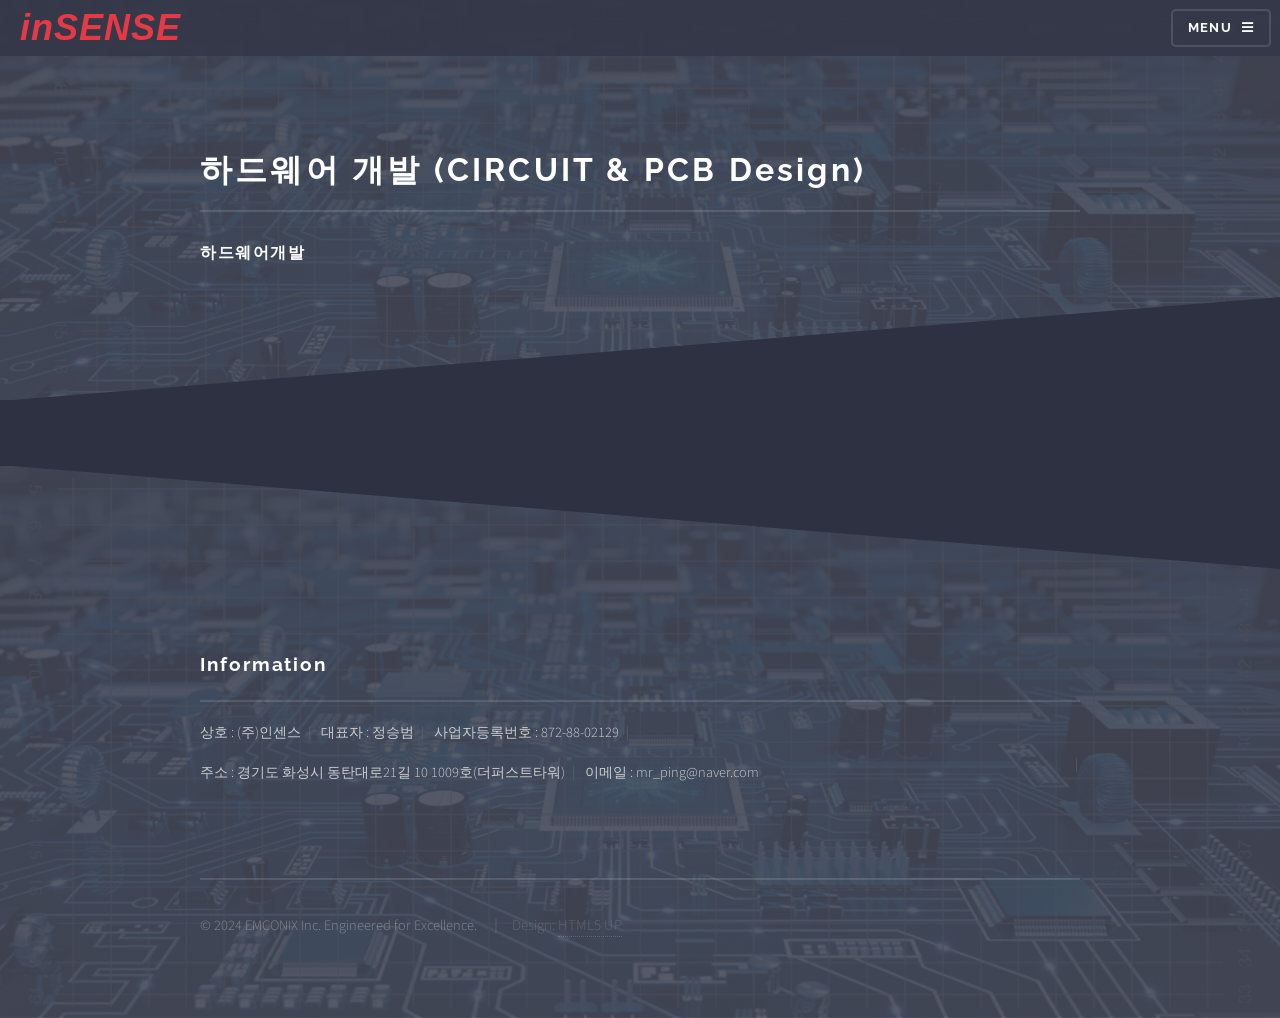
==== commit d22c0eb8: "Add files via upload" ====
--- a/i-hardware.html
+++ b/i-hardware.html
@@ -111,37 +111,13 @@
                     
                     
                     
-                    
-                    
-									</section>
 								</div>
 							</div>
 
 					</section>
 
 				<!-- Footer -->
-					<section id="footer">
-						<div class="inner">
-							<h2 class="major">Information</h2>
-
-							<p class="company-info">
-								<span>상호 : (주)인센스</span>
-								<span>대표자 : 정승범</span>
-								<span>사업자등록번호 : 872-88-02129</span>
-								<span class="break"></span>
-								<span>주소 : 경기도 화성시 동탄대로21길 10 1009호(더퍼스트타워)</span>
-								<span>이메일 : mr_ping@naver.com</span>
-							</p>
-
-							<ul class="copyright">
-								<li>&copy; 2026 EMCONIX Inc. Engineered for Excellence.</li>
-								<li style="font-size: 15px; opacity: 0.5;">
-                  					Design: <a href="https://html5up.net">HTML5 UP</a>
-                				</li>
-							</ul>
-						</div>
-					</section>
-
+					<div id="footer-placeholder"></div>
 			</div>
 		<!-- Scripts -->
 			<script src="assets/js/jquery.min.js"></script>
@@ -151,5 +127,6 @@
 			<script src="assets/js/util.js"></script>
 			<script src="assets/js/main.js"></script>
 			<script src="assets/js/security.js"></script>
+			<script src="assets/js/common.js"></script>
 	</body>
 </html>
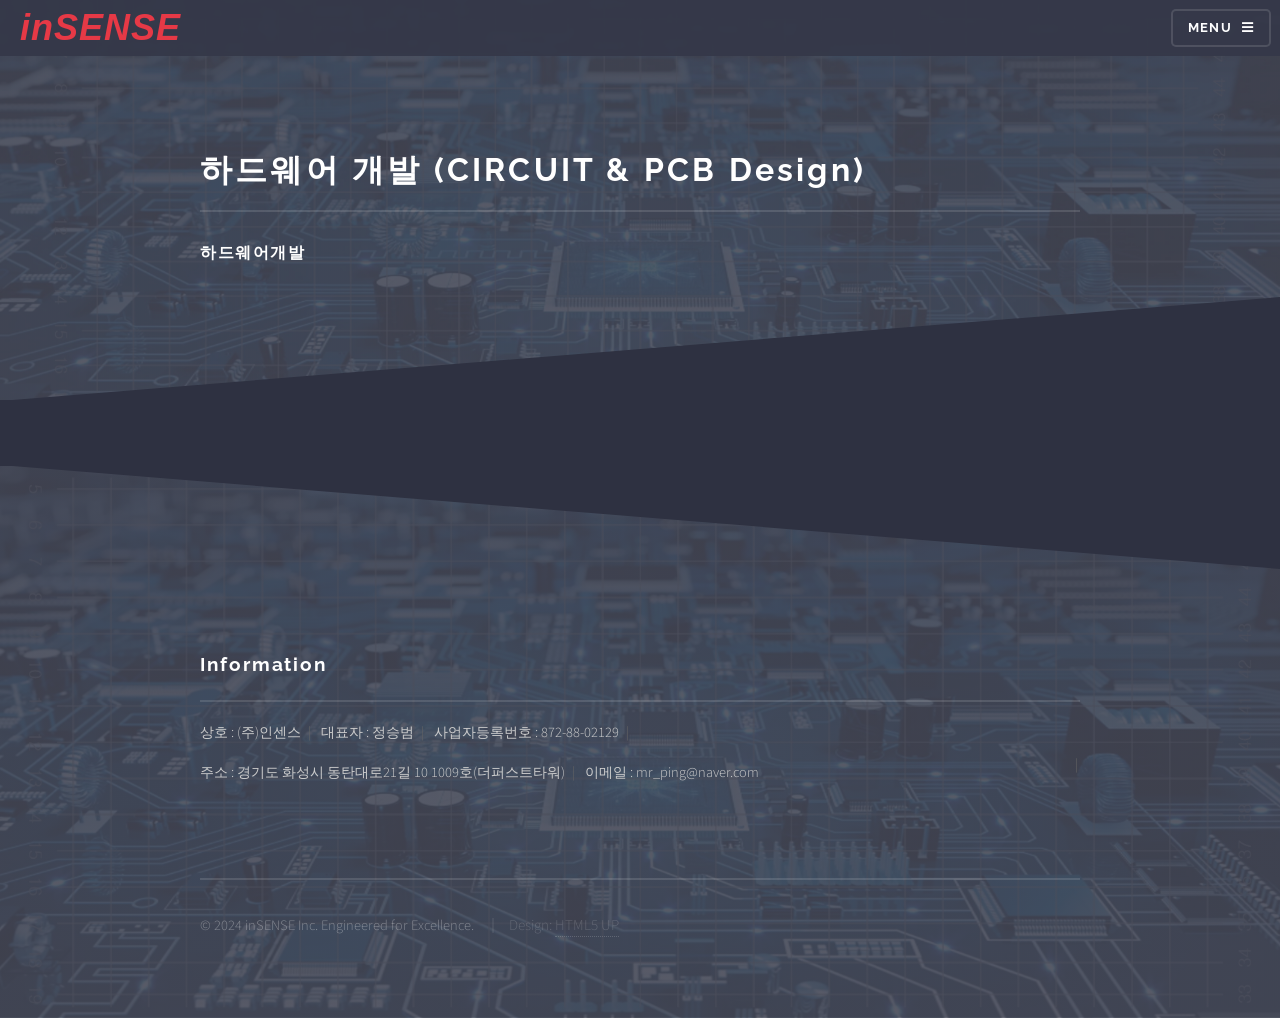
==== commit b6f4e7a3: "Update i-hardware.html" ====
--- a/i-hardware.html
+++ b/i-hardware.html
@@ -12,7 +12,7 @@
     <link rel="canonical" href="https://www.emconix.com">
     <meta property="og:title" content="Embedded Core Innovation">
     <meta property="og:description" content="R&D and Management Solutions">
-    <meta property="og:image" content="https://www.emconix.com/images/main2.jpg">
+    <meta property="og:image" content="https://www.emconix.com/images/main.jpg">
   	<meta property="og:image:width" content="1200">
     <meta property="og:image:height" content="630">
     <meta property="og:url" content="https://www.emconix.com">
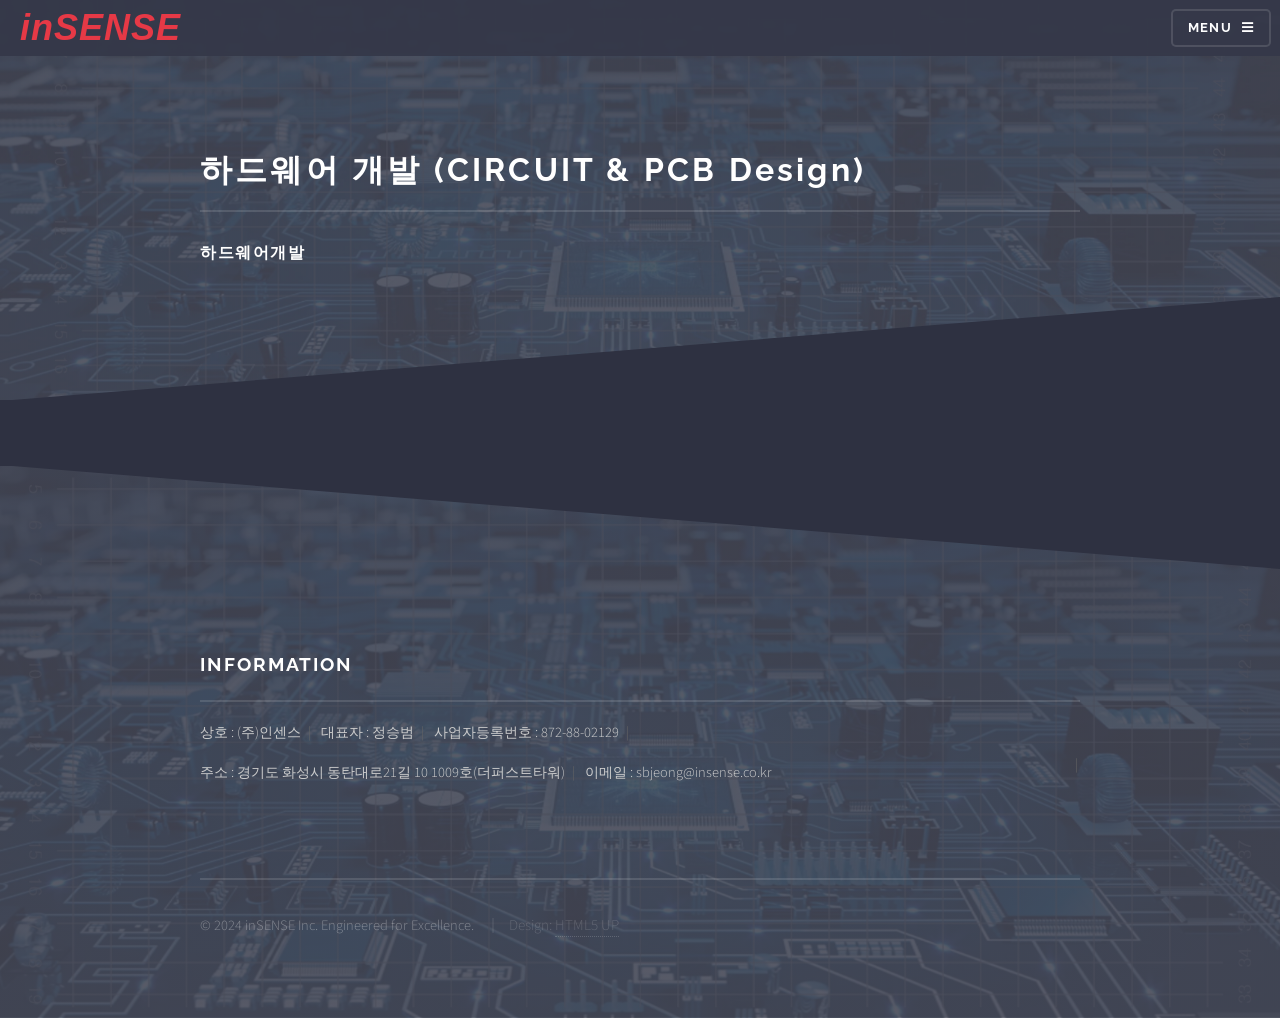
==== commit 07a5fc26: "Update i-hardware.html" ====
--- a/i-hardware.html
+++ b/i-hardware.html
@@ -6,19 +6,27 @@
 -->
 <html>
 	<head>
-		<title>Embedded Core Technologies</title>
+	  <title>inSENSE | Embedded Core Innovation</title>
+		<link rel="icon" type="image/png" href="/images/logo.png">
+		<link rel="shortcut icon" href="/images/logo.png">
+		<link rel="apple-touch-icon" href="/images/logo.png">
     <meta charset="utf-8" />
     <meta name="viewport" content="width=device-width, initial-scale=1, user-scalable=no" />
-    <link rel="canonical" href="https://www.emconix.com">
+
+    <link rel="canonical" href="https://www.insense.co.kr">
+
     <meta property="og:title" content="Embedded Core Innovation">
     <meta property="og:description" content="R&D and Management Solutions">
-    <meta property="og:image" content="https://www.emconix.com/images/main.jpg">
-  	<meta property="og:image:width" content="1200">
+    <meta property="og:image" content="https://www.insense.co.kr/images/main.jpg">
+    <meta property="og:image:width" content="1200">
     <meta property="og:image:height" content="630">
-    <meta property="og:url" content="https://www.emconix.com">
+    <meta property="og:url" content="https://www.insense.co.kr">
     <meta property="og:type" content="website">
+
     <link rel="stylesheet" href="assets/css/main.css" />
-    <noscript><link rel="stylesheet" href="assets/css/noscript.css" /></noscript>
+    <noscript>
+        <link rel="stylesheet" href="assets/css/noscript.css" />
+    </noscript>
 	</head>
 	<body class="is-preload">
 
